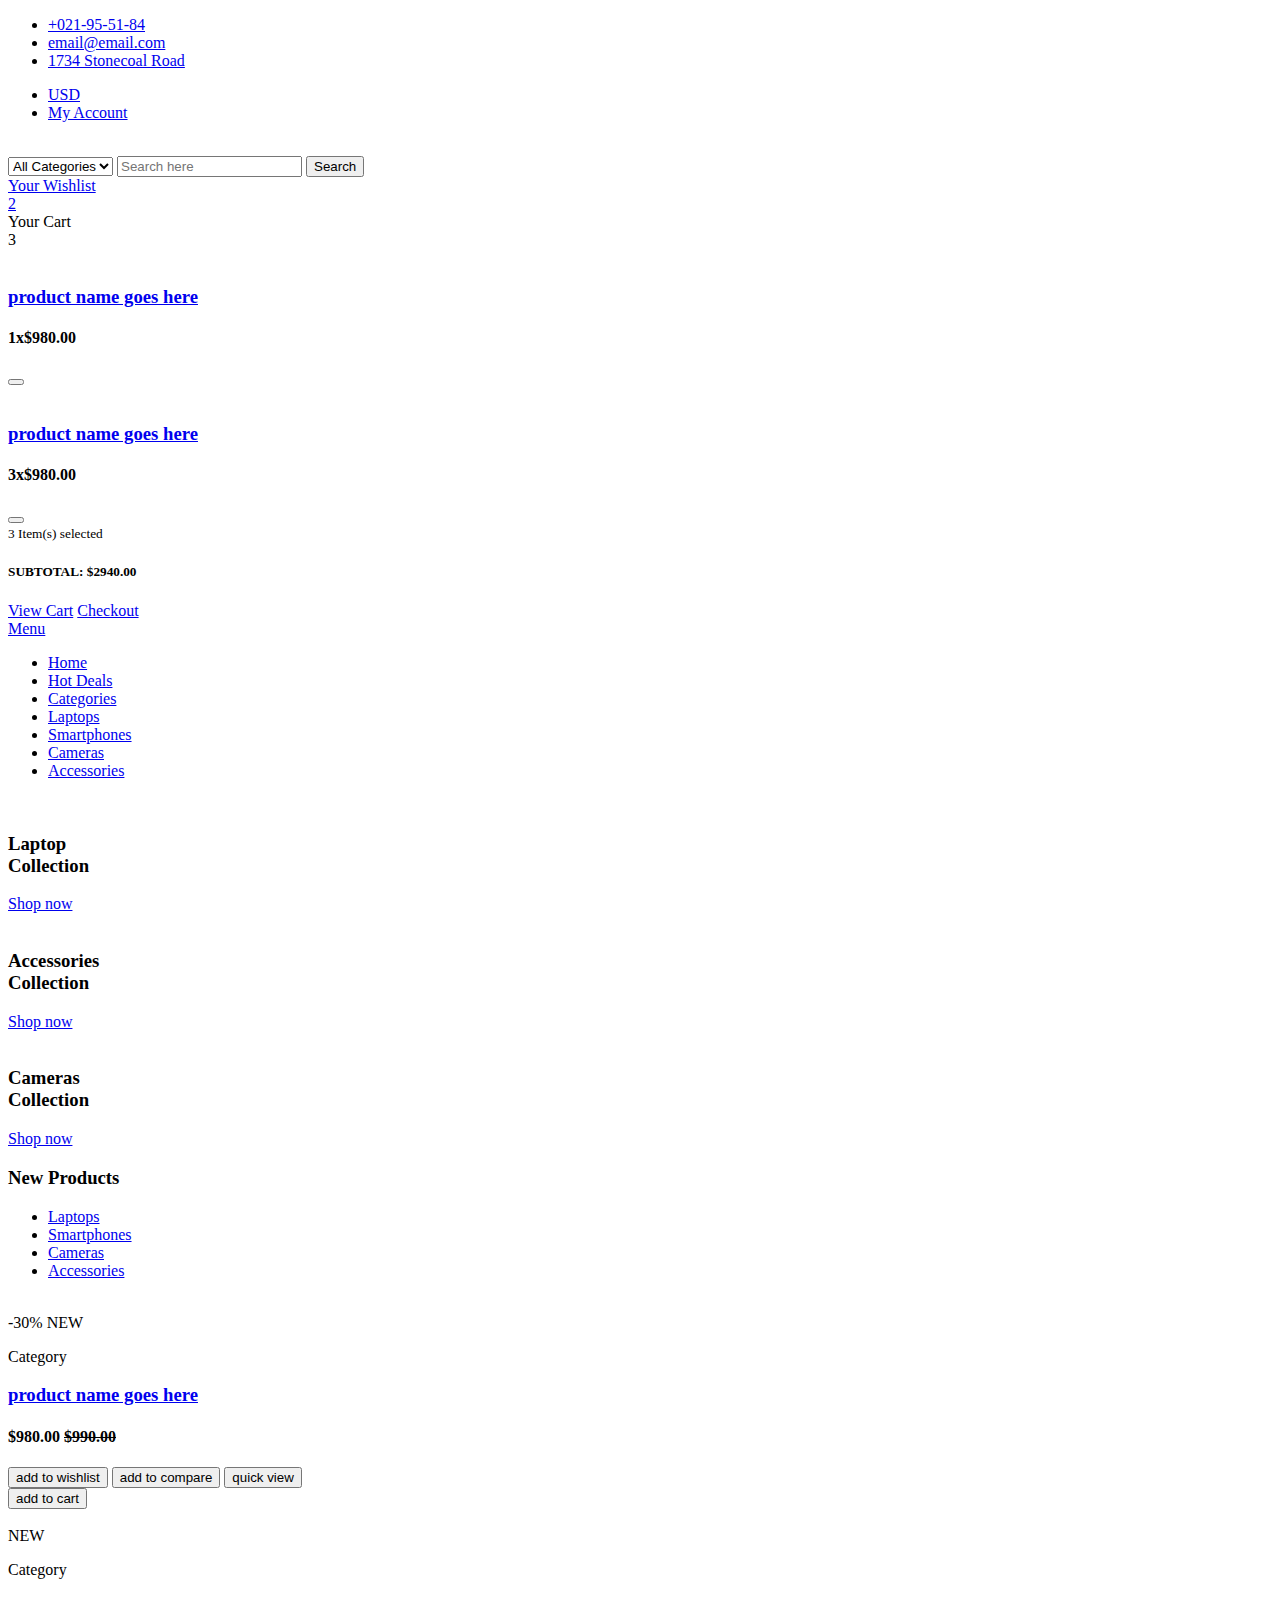
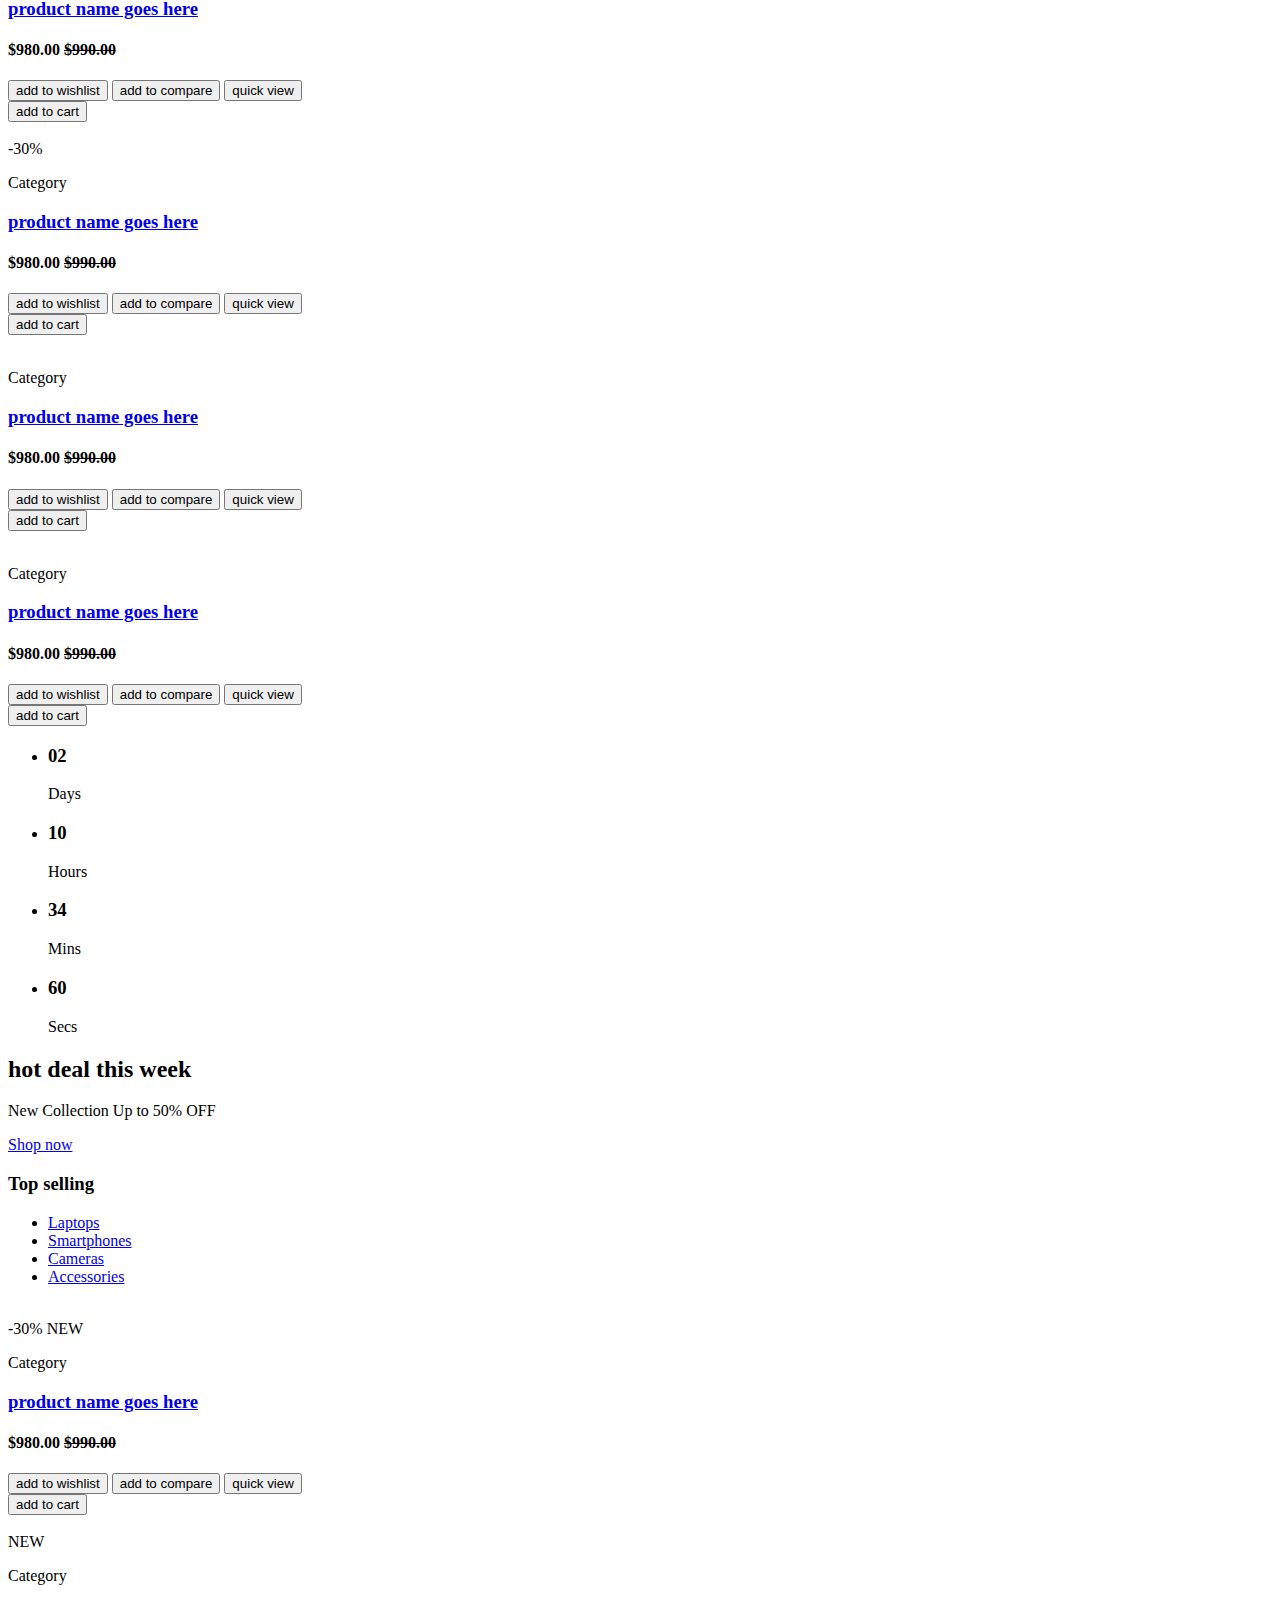
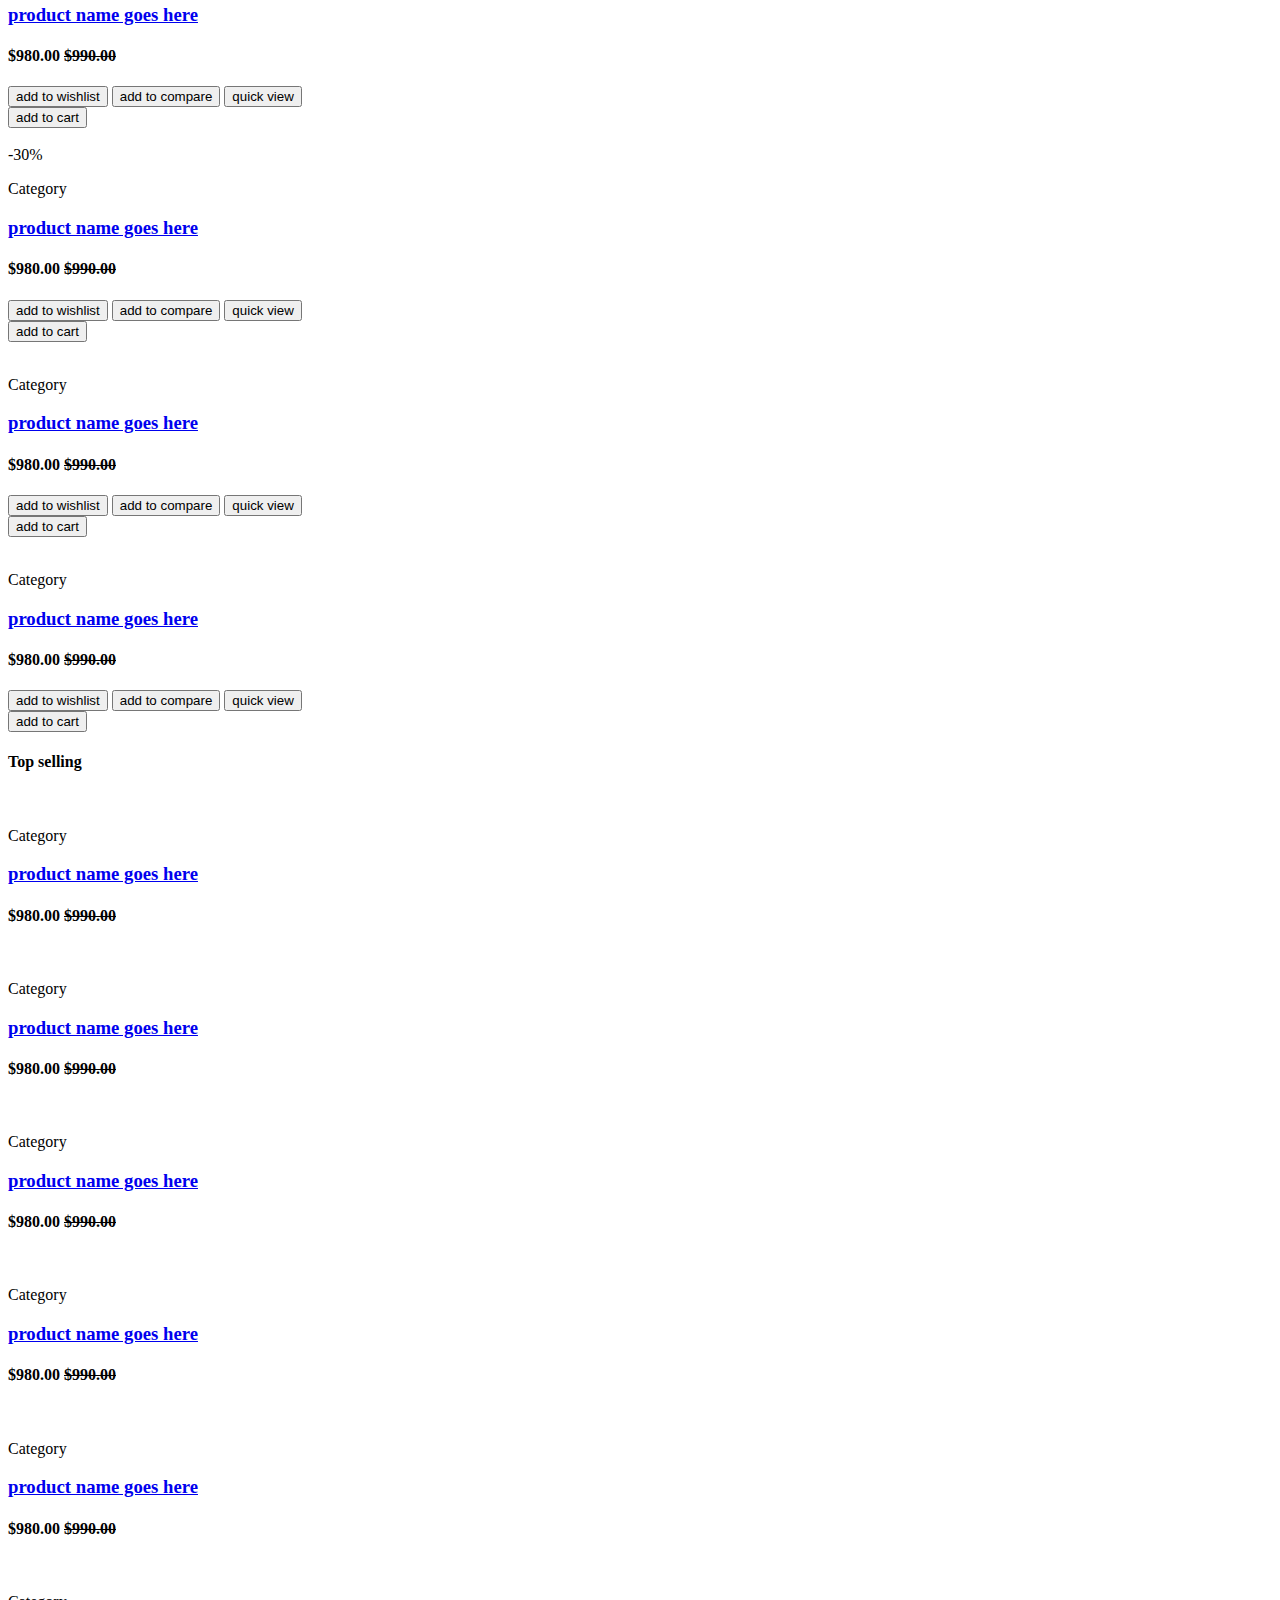
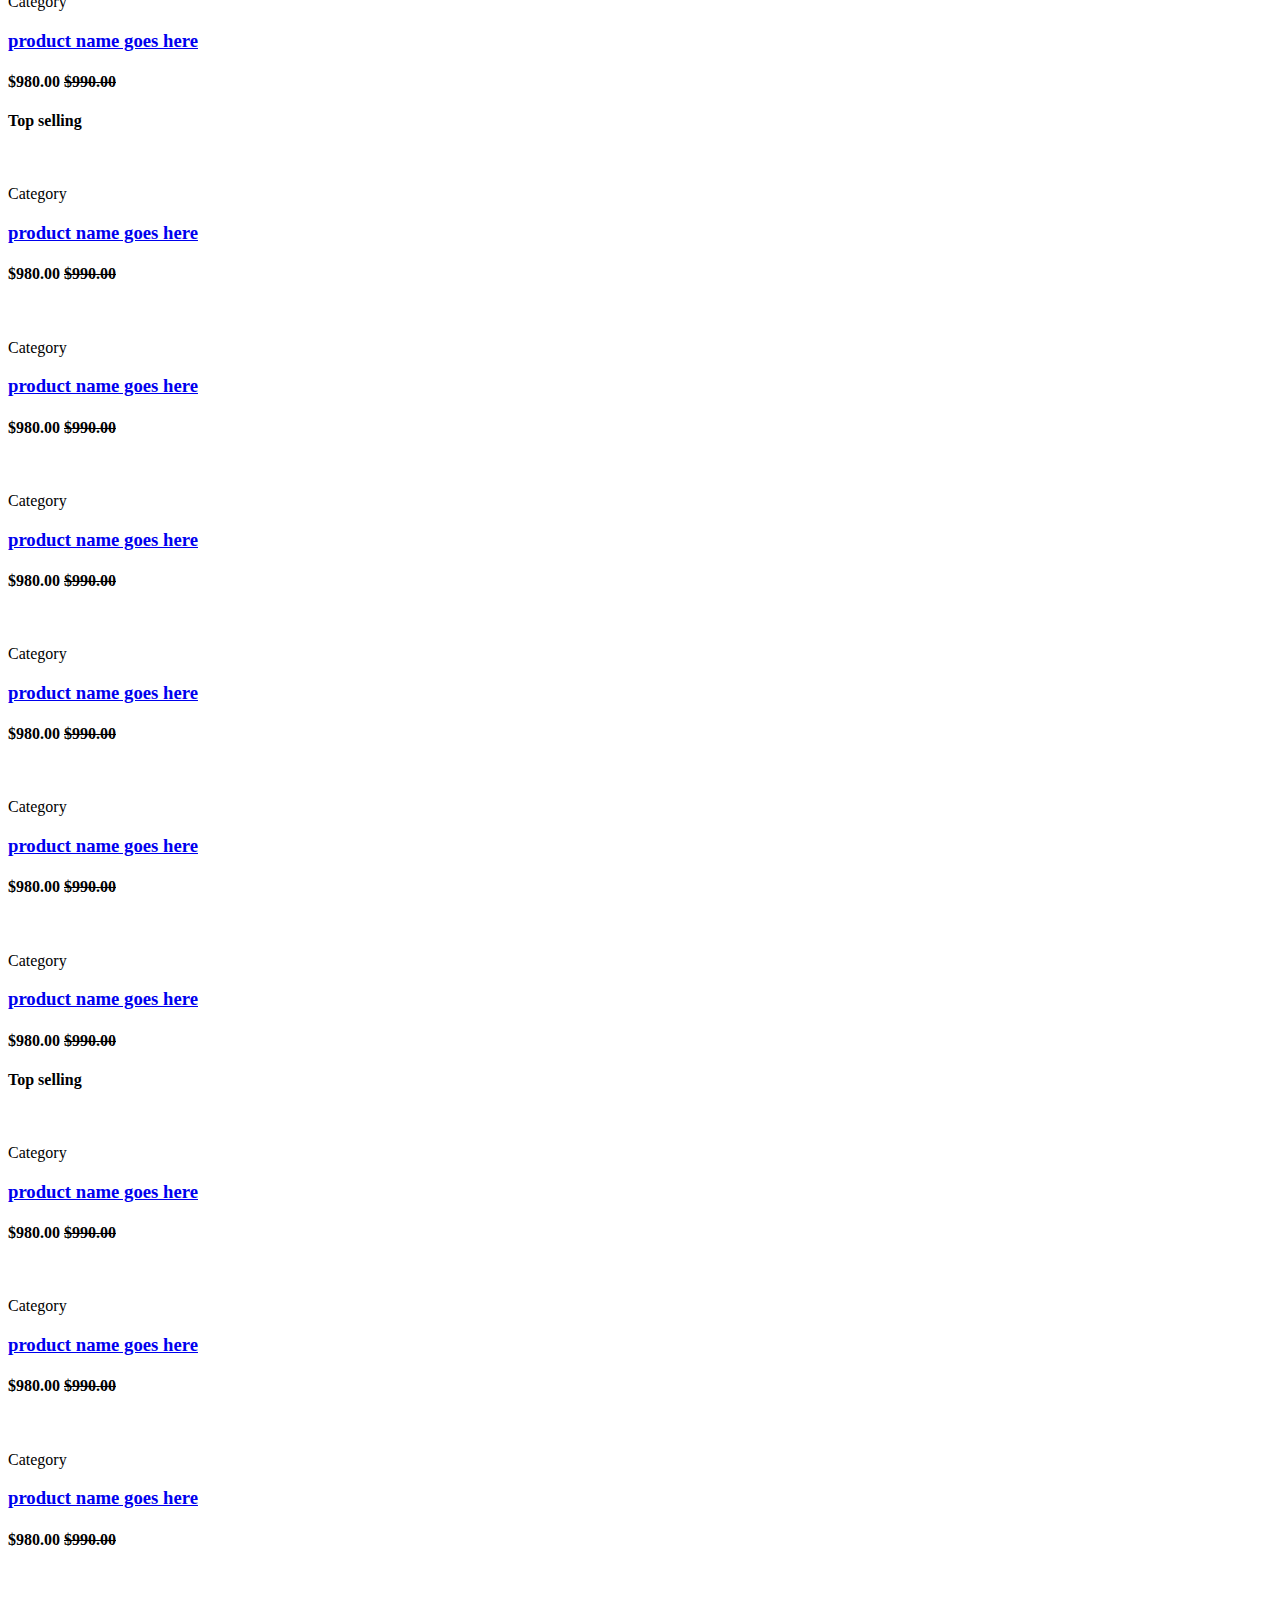
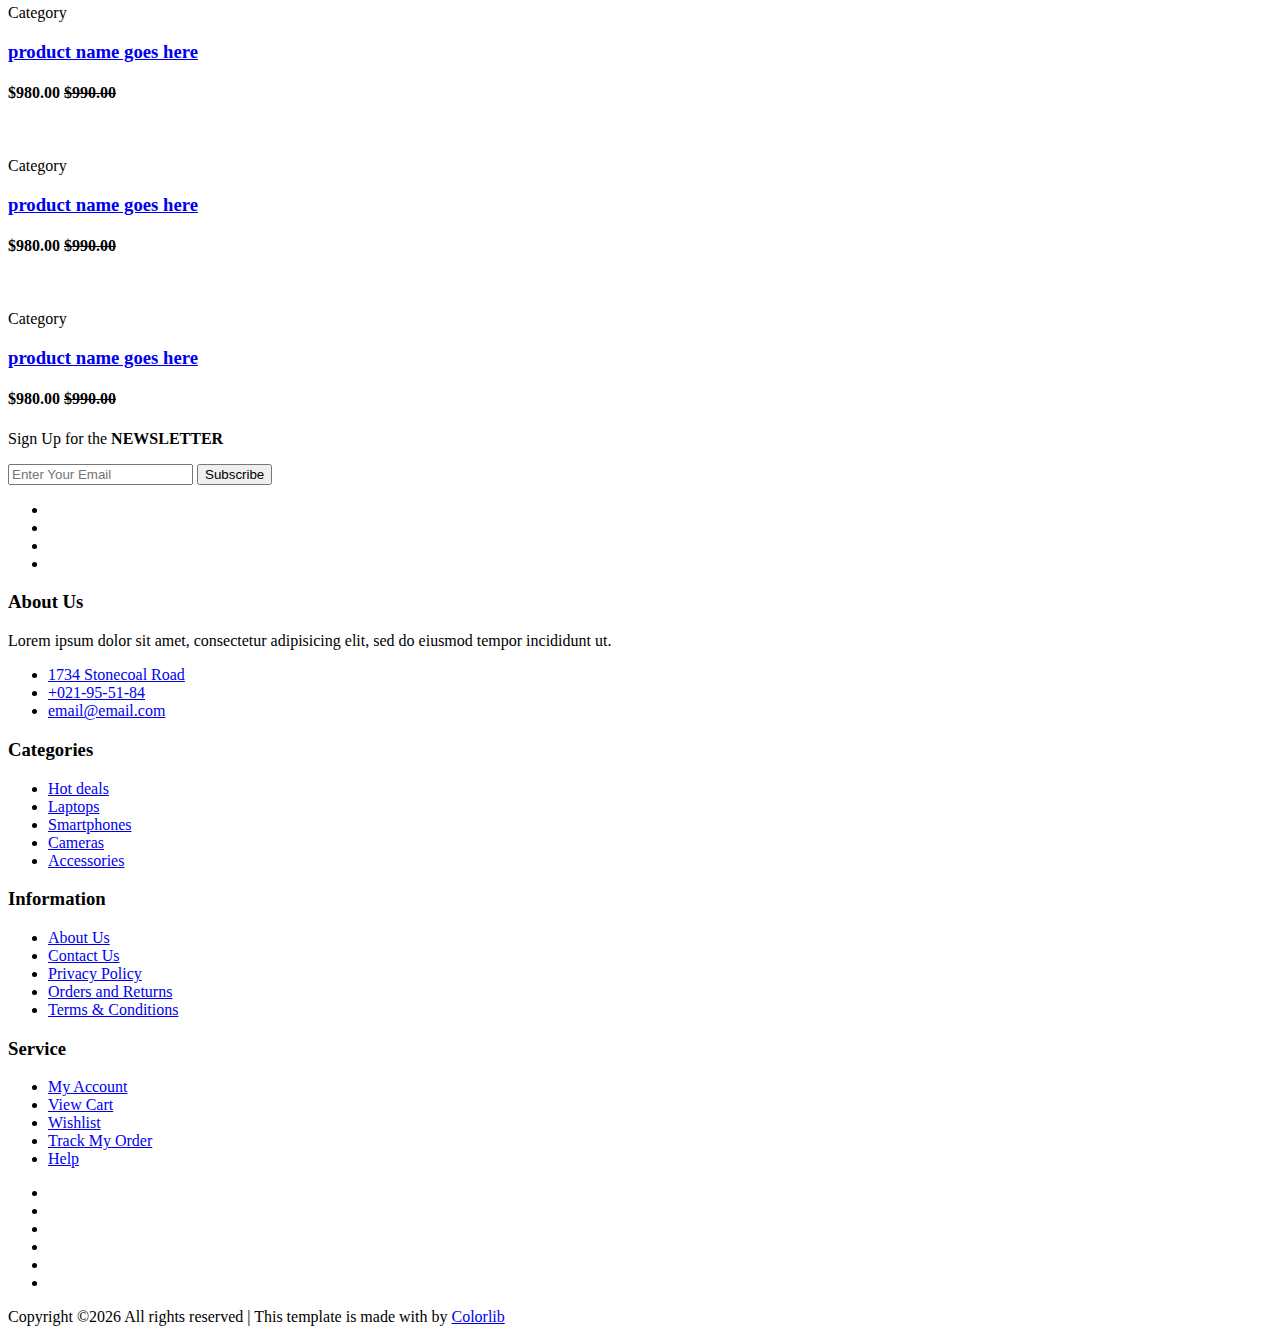
==== src/main/resources/templates/index.html @ 6f7b83d7 "first commit" ====
<!DOCTYPE html>
<html lang="en"  xmlns:th="http://www.thymeleaf.org">
	<head>
		<meta charset="utf-8">
		<meta http-equiv="X-UA-Compatible" content="IE=edge">
		<meta name="viewport" content="width=device-width, initial-scale=1">
		 <!-- The above 3 meta tags *must* come first in the head; any other head content must come *after* these tags -->

		<title>Electro - HTML Ecommerce Template</title>

		<!-- Google font -->
		<link href="https://fonts.googleapis.com/css?family=Montserrat:400,500,700" rel="stylesheet">

		<!-- Bootstrap -->
		<link type="text/css" rel="stylesheet" href="css/bootstrap.min.css"/>

		<!-- Slick -->
		<link type="text/css" rel="stylesheet" href="css/slick.css"/>
		<link type="text/css" rel="stylesheet" href="css/slick-theme.css"/>

		<!-- nouislider -->
		<link type="text/css" rel="stylesheet" href="css/nouislider.min.css"/>

		<!-- Font Awesome Icon -->
		<link rel="stylesheet" href="css/font-awesome.min.css">

		<!-- Custom stlylesheet -->
		<link type="text/css" rel="stylesheet" href="css/style.css"/>

		<!-- HTML5 shim and Respond.js for IE8 support of HTML5 elements and media queries -->
		<!-- WARNING: Respond.js doesn't work if you view the page via file:// -->
		<!--[if lt IE 9]>
		  <script src="https://oss.maxcdn.com/html5shiv/3.7.3/html5shiv.min.js"></script>
		  <script src="https://oss.maxcdn.com/respond/1.4.2/respond.min.js"></script>
		<![endif]-->

    </head>
	<body>
		<!-- HEADER -->
		<header>
			<!-- TOP HEADER -->
			<div id="top-header">
				<div class="container">
					<ul class="header-links pull-left">
						<li><a href="#"><i class="fa fa-phone"></i> +021-95-51-84</a></li>
						<li><a href="#"><i class="fa fa-envelope-o"></i> email@email.com</a></li>
						<li><a href="#"><i class="fa fa-map-marker"></i> 1734 Stonecoal Road</a></li>
					</ul>
					<ul class="header-links pull-right">
						<li><a href="#"><i class="fa fa-dollar"></i> USD</a></li>
						<li><a href="#"><i class="fa fa-user-o"></i> My Account</a></li>
					</ul>
				</div>
			</div>
			<!-- /TOP HEADER -->

			<!-- MAIN HEADER -->
			<div id="header">
				<!-- container -->
				<div class="container">
					<!-- row -->
					<div class="row">
						<!-- LOGO -->
						<div class="col-md-3">
							<div class="header-logo">
								<a href="#" class="logo">
									<img src="./img/logo.png" alt="">
								</a>
							</div>
						</div>
						<!-- /LOGO -->

						<!-- SEARCH BAR -->
						<div class="col-md-6">
							<div class="header-search">
								<form>
									<select class="input-select">
										<option value="0">All Categories</option>
										<option value="1">Category 01</option>
										<option value="1">Category 02</option>
									</select>
									<input class="input" placeholder="Search here">
									<button class="search-btn">Search</button>
								</form>
							</div>
						</div>
						<!-- /SEARCH BAR -->

						<!-- ACCOUNT -->
						<div class="col-md-3 clearfix">
							<div class="header-ctn">
								<!-- Wishlist -->
								<div>
									<a href="#">
										<i class="fa fa-heart-o"></i>
										<span>Your Wishlist</span>
										<div class="qty">2</div>
									</a>
								</div>
								<!-- /Wishlist -->

								<!-- Cart -->
								<div class="dropdown">
									<a class="dropdown-toggle" data-toggle="dropdown" aria-expanded="true">
										<i class="fa fa-shopping-cart"></i>
										<span>Your Cart</span>
										<div class="qty">3</div>
									</a>
									<div class="cart-dropdown">
										<div class="cart-list">
											<div class="product-widget">
												<div class="product-img">
													<img src="./img/product01.png" alt="">
												</div>
												<div class="product-body">
													<h3 class="product-name"><a href="#">product name goes here</a></h3>
													<h4 class="product-price"><span class="qty">1x</span>$980.00</h4>
												</div>
												<button class="delete"><i class="fa fa-close"></i></button>
											</div>

											<div class="product-widget">
												<div class="product-img">
													<img src="./img/product02.png" alt="">
												</div>
												<div class="product-body">
													<h3 class="product-name"><a href="#">product name goes here</a></h3>
													<h4 class="product-price"><span class="qty">3x</span>$980.00</h4>
												</div>
												<button class="delete"><i class="fa fa-close"></i></button>
											</div>
										</div>
										<div class="cart-summary">
											<small>3 Item(s) selected</small>
											<h5>SUBTOTAL: $2940.00</h5>
										</div>
										<div class="cart-btns">
											<a href="#">View Cart</a>
											<a href="#">Checkout  <i class="fa fa-arrow-circle-right"></i></a>
										</div>
									</div>
								</div>
								<!-- /Cart -->

								<!-- Menu Toogle -->
								<div class="menu-toggle">
									<a href="#">
										<i class="fa fa-bars"></i>
										<span>Menu</span>
									</a>
								</div>
								<!-- /Menu Toogle -->
							</div>
						</div>
						<!-- /ACCOUNT -->
					</div>
					<!-- row -->
				</div>
				<!-- container -->
			</div>
			<!-- /MAIN HEADER -->
		</header>
		<!-- /HEADER -->

		<!-- NAVIGATION -->
		<nav id="navigation">
			<!-- container -->
			<div class="container">
				<!-- responsive-nav -->
				<div id="responsive-nav">
					<!-- NAV -->
					<ul class="main-nav nav navbar-nav">
						<li class="active"><a href="#">Home</a></li>
						<li><a href="#">Hot Deals</a></li>
						<li><a href="#">Categories</a></li>
						<li><a href="#">Laptops</a></li>
						<li><a href="#">Smartphones</a></li>
						<li><a href="#">Cameras</a></li>
						<li><a href="#">Accessories</a></li>
					</ul>
					<!-- /NAV -->
				</div>
				<!-- /responsive-nav -->
			</div>
			<!-- /container -->
		</nav>
		<!-- /NAVIGATION -->

		<!-- SECTION -->
		<div class="section">
			<!-- container -->
			<div class="container">
				<!-- row -->
				<div class="row">
					<!-- shop -->
					<div class="col-md-4 col-xs-6">
						<div class="shop">
							<div class="shop-img">
								<img src="./img/shop01.png" alt="">
							</div>
							<div class="shop-body">
								<h3>Laptop<br>Collection</h3>
								<a href="#" class="cta-btn">Shop now <i class="fa fa-arrow-circle-right"></i></a>
							</div>
						</div>
					</div>
					<!-- /shop -->

					<!-- shop -->
					<div class="col-md-4 col-xs-6">
						<div class="shop">
							<div class="shop-img">
								<img src="./img/shop03.png" alt="">
							</div>
							<div class="shop-body">
								<h3>Accessories<br>Collection</h3>
								<a href="#" class="cta-btn">Shop now <i class="fa fa-arrow-circle-right"></i></a>
							</div>
						</div>
					</div>
					<!-- /shop -->

					<!-- shop -->
					<div class="col-md-4 col-xs-6">
						<div class="shop">
							<div class="shop-img">
								<img src="./img/shop02.png" alt="">
							</div>
							<div class="shop-body">
								<h3>Cameras<br>Collection</h3>
								<a href="#" class="cta-btn">Shop now <i class="fa fa-arrow-circle-right"></i></a>
							</div>
						</div>
					</div>
					<!-- /shop -->
				</div>
				<!-- /row -->
			</div>
			<!-- /container -->
		</div>
		<!-- /SECTION -->

		<!-- SECTION -->
		<div class="section">
			<!-- container -->
			<div class="container">
				<!-- row -->
				<div class="row">

					<!-- section title -->
					<div class="col-md-12">
						<div class="section-title">
							<h3 class="title">New Products</h3>
							<div class="section-nav">
								<ul class="section-tab-nav tab-nav">
									<li class="active"><a data-toggle="tab" href="#tab1">Laptops</a></li>
									<li><a data-toggle="tab" href="#tab1">Smartphones</a></li>
									<li><a data-toggle="tab" href="#tab1">Cameras</a></li>
									<li><a data-toggle="tab" href="#tab1">Accessories</a></li>
								</ul>
							</div>
						</div>
					</div>
					<!-- /section title -->

					<!-- Products tab & slick -->
					<div class="col-md-12">
						<div class="row">
							<div class="products-tabs">
								<!-- tab -->
								<div id="tab1" class="tab-pane active">
									<div class="products-slick" data-nav="#slick-nav-1">
										<!-- product -->
										<div class="product">
											<div class="product-img">
												<img src="./img/product01.png" alt="">
												<div class="product-label">
													<span class="sale">-30%</span>
													<span class="new">NEW</span>
												</div>
											</div>
											<div class="product-body">
												<p class="product-category">Category</p>
												<h3 class="product-name"><a href="#">product name goes here</a></h3>
												<h4 class="product-price">$980.00 <del class="product-old-price">$990.00</del></h4>
												<div class="product-rating">
													<i class="fa fa-star"></i>
													<i class="fa fa-star"></i>
													<i class="fa fa-star"></i>
													<i class="fa fa-star"></i>
													<i class="fa fa-star"></i>
												</div>
												<div class="product-btns">
													<button class="add-to-wishlist"><i class="fa fa-heart-o"></i><span class="tooltipp">add to wishlist</span></button>
													<button class="add-to-compare"><i class="fa fa-exchange"></i><span class="tooltipp">add to compare</span></button>
													<button class="quick-view"><i class="fa fa-eye"></i><span class="tooltipp">quick view</span></button>
												</div>
											</div>
											<div class="add-to-cart">
												<button class="add-to-cart-btn"><i class="fa fa-shopping-cart"></i> add to cart</button>
											</div>
										</div>
										<!-- /product -->

										<!-- product -->
										<div class="product">
											<div class="product-img">
												<img src="./img/product02.png" alt="">
												<div class="product-label">
													<span class="new">NEW</span>
												</div>
											</div>
											<div class="product-body">
												<p class="product-category">Category</p>
												<h3 class="product-name"><a href="#">product name goes here</a></h3>
												<h4 class="product-price">$980.00 <del class="product-old-price">$990.00</del></h4>
												<div class="product-rating">
													<i class="fa fa-star"></i>
													<i class="fa fa-star"></i>
													<i class="fa fa-star"></i>
													<i class="fa fa-star"></i>
													<i class="fa fa-star-o"></i>
												</div>
												<div class="product-btns">
													<button class="add-to-wishlist"><i class="fa fa-heart-o"></i><span class="tooltipp">add to wishlist</span></button>
													<button class="add-to-compare"><i class="fa fa-exchange"></i><span class="tooltipp">add to compare</span></button>
													<button class="quick-view"><i class="fa fa-eye"></i><span class="tooltipp">quick view</span></button>
												</div>
											</div>
											<div class="add-to-cart">
												<button class="add-to-cart-btn"><i class="fa fa-shopping-cart"></i> add to cart</button>
											</div>
										</div>
										<!-- /product -->

										<!-- product -->
										<div class="product">
											<div class="product-img">
												<img src="./img/product03.png" alt="">
												<div class="product-label">
													<span class="sale">-30%</span>
												</div>
											</div>
											<div class="product-body">
												<p class="product-category">Category</p>
												<h3 class="product-name"><a href="#">product name goes here</a></h3>
												<h4 class="product-price">$980.00 <del class="product-old-price">$990.00</del></h4>
												<div class="product-rating">
												</div>
												<div class="product-btns">
													<button class="add-to-wishlist"><i class="fa fa-heart-o"></i><span class="tooltipp">add to wishlist</span></button>
													<button class="add-to-compare"><i class="fa fa-exchange"></i><span class="tooltipp">add to compare</span></button>
													<button class="quick-view"><i class="fa fa-eye"></i><span class="tooltipp">quick view</span></button>
												</div>
											</div>
											<div class="add-to-cart">
												<button class="add-to-cart-btn"><i class="fa fa-shopping-cart"></i> add to cart</button>
											</div>
										</div>
										<!-- /product -->

										<!-- product -->
										<div class="product">
											<div class="product-img">
												<img src="./img/product04.png" alt="">
											</div>
											<div class="product-body">
												<p class="product-category">Category</p>
												<h3 class="product-name"><a href="#">product name goes here</a></h3>
												<h4 class="product-price">$980.00 <del class="product-old-price">$990.00</del></h4>
												<div class="product-rating">
													<i class="fa fa-star"></i>
													<i class="fa fa-star"></i>
													<i class="fa fa-star"></i>
													<i class="fa fa-star"></i>
													<i class="fa fa-star"></i>
												</div>
												<div class="product-btns">
													<button class="add-to-wishlist"><i class="fa fa-heart-o"></i><span class="tooltipp">add to wishlist</span></button>
													<button class="add-to-compare"><i class="fa fa-exchange"></i><span class="tooltipp">add to compare</span></button>
													<button class="quick-view"><i class="fa fa-eye"></i><span class="tooltipp">quick view</span></button>
												</div>
											</div>
											<div class="add-to-cart">
												<button class="add-to-cart-btn"><i class="fa fa-shopping-cart"></i> add to cart</button>
											</div>
										</div>
										<!-- /product -->

										<!-- product -->
										<div class="product">
											<div class="product-img">
												<img src="./img/product05.png" alt="">
											</div>
											<div class="product-body">
												<p class="product-category">Category</p>
												<h3 class="product-name"><a href="#">product name goes here</a></h3>
												<h4 class="product-price">$980.00 <del class="product-old-price">$990.00</del></h4>
												<div class="product-rating">
													<i class="fa fa-star"></i>
													<i class="fa fa-star"></i>
													<i class="fa fa-star"></i>
													<i class="fa fa-star"></i>
													<i class="fa fa-star"></i>
												</div>
												<div class="product-btns">
													<button class="add-to-wishlist"><i class="fa fa-heart-o"></i><span class="tooltipp">add to wishlist</span></button>
													<button class="add-to-compare"><i class="fa fa-exchange"></i><span class="tooltipp">add to compare</span></button>
													<button class="quick-view"><i class="fa fa-eye"></i><span class="tooltipp">quick view</span></button>
												</div>
											</div>
											<div class="add-to-cart">
												<button class="add-to-cart-btn"><i class="fa fa-shopping-cart"></i> add to cart</button>
											</div>
										</div>
										<!-- /product -->
									</div>
									<div id="slick-nav-1" class="products-slick-nav"></div>
								</div>
								<!-- /tab -->
							</div>
						</div>
					</div>
					<!-- Products tab & slick -->
				</div>
				<!-- /row -->
			</div>
			<!-- /container -->
		</div>
		<!-- /SECTION -->

		<!-- HOT DEAL SECTION -->
		<div id="hot-deal" class="section">
			<!-- container -->
			<div class="container">
				<!-- row -->
				<div class="row">
					<div class="col-md-12">
						<div class="hot-deal">
							<ul class="hot-deal-countdown">
								<li>
									<div>
										<h3>02</h3>
										<span>Days</span>
									</div>
								</li>
								<li>
									<div>
										<h3>10</h3>
										<span>Hours</span>
									</div>
								</li>
								<li>
									<div>
										<h3>34</h3>
										<span>Mins</span>
									</div>
								</li>
								<li>
									<div>
										<h3>60</h3>
										<span>Secs</span>
									</div>
								</li>
							</ul>
							<h2 class="text-uppercase">hot deal this week</h2>
							<p>New Collection Up to 50% OFF</p>
							<a class="primary-btn cta-btn" href="#">Shop now</a>
						</div>
					</div>
				</div>
				<!-- /row -->
			</div>
			<!-- /container -->
		</div>
		<!-- /HOT DEAL SECTION -->

		<!-- SECTION -->
		<div class="section">
			<!-- container -->
			<div class="container">
				<!-- row -->
				<div class="row">

					<!-- section title -->
					<div class="col-md-12">
						<div class="section-title">
							<h3 class="title">Top selling</h3>
							<div class="section-nav">
								<ul class="section-tab-nav tab-nav">
									<li class="active"><a data-toggle="tab" href="#tab2">Laptops</a></li>
									<li><a data-toggle="tab" href="#tab2">Smartphones</a></li>
									<li><a data-toggle="tab" href="#tab2">Cameras</a></li>
									<li><a data-toggle="tab" href="#tab2">Accessories</a></li>
								</ul>
							</div>
						</div>
					</div>
					<!-- /section title -->

					<!-- Products tab & slick -->
					<div class="col-md-12">
						<div class="row">
							<div class="products-tabs">
								<!-- tab -->
								<div id="tab2" class="tab-pane fade in active">
									<div class="products-slick" data-nav="#slick-nav-2">
										<!-- product -->
										<div class="product">
											<div class="product-img">
												<img src="./img/product06.png" alt="">
												<div class="product-label">
													<span class="sale">-30%</span>
													<span class="new">NEW</span>
												</div>
											</div>
											<div class="product-body">
												<p class="product-category">Category</p>
												<h3 class="product-name"><a href="#">product name goes here</a></h3>
												<h4 class="product-price">$980.00 <del class="product-old-price">$990.00</del></h4>
												<div class="product-rating">
													<i class="fa fa-star"></i>
													<i class="fa fa-star"></i>
													<i class="fa fa-star"></i>
													<i class="fa fa-star"></i>
													<i class="fa fa-star"></i>
												</div>
												<div class="product-btns">
													<button class="add-to-wishlist"><i class="fa fa-heart-o"></i><span class="tooltipp">add to wishlist</span></button>
													<button class="add-to-compare"><i class="fa fa-exchange"></i><span class="tooltipp">add to compare</span></button>
													<button class="quick-view"><i class="fa fa-eye"></i><span class="tooltipp">quick view</span></button>
												</div>
											</div>
											<div class="add-to-cart">
												<button class="add-to-cart-btn"><i class="fa fa-shopping-cart"></i> add to cart</button>
											</div>
										</div>
										<!-- /product -->

										<!-- product -->
										<div class="product">
											<div class="product-img">
												<img src="./img/product07.png" alt="">
												<div class="product-label">
													<span class="new">NEW</span>
												</div>
											</div>
											<div class="product-body">
												<p class="product-category">Category</p>
												<h3 class="product-name"><a href="#">product name goes here</a></h3>
												<h4 class="product-price">$980.00 <del class="product-old-price">$990.00</del></h4>
												<div class="product-rating">
													<i class="fa fa-star"></i>
													<i class="fa fa-star"></i>
													<i class="fa fa-star"></i>
													<i class="fa fa-star"></i>
													<i class="fa fa-star-o"></i>
												</div>
												<div class="product-btns">
													<button class="add-to-wishlist"><i class="fa fa-heart-o"></i><span class="tooltipp">add to wishlist</span></button>
													<button class="add-to-compare"><i class="fa fa-exchange"></i><span class="tooltipp">add to compare</span></button>
													<button class="quick-view"><i class="fa fa-eye"></i><span class="tooltipp">quick view</span></button>
												</div>
											</div>
											<div class="add-to-cart">
												<button class="add-to-cart-btn"><i class="fa fa-shopping-cart"></i> add to cart</button>
											</div>
										</div>
										<!-- /product -->

										<!-- product -->
										<div class="product">
											<div class="product-img">
												<img src="./img/product08.png" alt="">
												<div class="product-label">
													<span class="sale">-30%</span>
												</div>
											</div>
											<div class="product-body">
												<p class="product-category">Category</p>
												<h3 class="product-name"><a href="#">product name goes here</a></h3>
												<h4 class="product-price">$980.00 <del class="product-old-price">$990.00</del></h4>
												<div class="product-rating">
												</div>
												<div class="product-btns">
													<button class="add-to-wishlist"><i class="fa fa-heart-o"></i><span class="tooltipp">add to wishlist</span></button>
													<button class="add-to-compare"><i class="fa fa-exchange"></i><span class="tooltipp">add to compare</span></button>
													<button class="quick-view"><i class="fa fa-eye"></i><span class="tooltipp">quick view</span></button>
												</div>
											</div>
											<div class="add-to-cart">
												<button class="add-to-cart-btn"><i class="fa fa-shopping-cart"></i> add to cart</button>
											</div>
										</div>
										<!-- /product -->

										<!-- product -->
										<div class="product">
											<div class="product-img">
												<img src="./img/product09.png" alt="">
											</div>
											<div class="product-body">
												<p class="product-category">Category</p>
												<h3 class="product-name"><a href="#">product name goes here</a></h3>
												<h4 class="product-price">$980.00 <del class="product-old-price">$990.00</del></h4>
												<div class="product-rating">
													<i class="fa fa-star"></i>
													<i class="fa fa-star"></i>
													<i class="fa fa-star"></i>
													<i class="fa fa-star"></i>
													<i class="fa fa-star"></i>
												</div>
												<div class="product-btns">
													<button class="add-to-wishlist"><i class="fa fa-heart-o"></i><span class="tooltipp">add to wishlist</span></button>
													<button class="add-to-compare"><i class="fa fa-exchange"></i><span class="tooltipp">add to compare</span></button>
													<button class="quick-view"><i class="fa fa-eye"></i><span class="tooltipp">quick view</span></button>
												</div>
											</div>
											<div class="add-to-cart">
												<button class="add-to-cart-btn"><i class="fa fa-shopping-cart"></i> add to cart</button>
											</div>
										</div>
										<!-- /product -->

										<!-- product -->
										<div class="product">
											<div class="product-img">
												<img src="./img/product01.png" alt="">
											</div>
											<div class="product-body">
												<p class="product-category">Category</p>
												<h3 class="product-name"><a href="#">product name goes here</a></h3>
												<h4 class="product-price">$980.00 <del class="product-old-price">$990.00</del></h4>
												<div class="product-rating">
													<i class="fa fa-star"></i>
													<i class="fa fa-star"></i>
													<i class="fa fa-star"></i>
													<i class="fa fa-star"></i>
													<i class="fa fa-star"></i>
												</div>
												<div class="product-btns">
													<button class="add-to-wishlist"><i class="fa fa-heart-o"></i><span class="tooltipp">add to wishlist</span></button>
													<button class="add-to-compare"><i class="fa fa-exchange"></i><span class="tooltipp">add to compare</span></button>
													<button class="quick-view"><i class="fa fa-eye"></i><span class="tooltipp">quick view</span></button>
												</div>
											</div>
											<div class="add-to-cart">
												<button class="add-to-cart-btn"><i class="fa fa-shopping-cart"></i> add to cart</button>
											</div>
										</div>
										<!-- /product -->
									</div>
									<div id="slick-nav-2" class="products-slick-nav"></div>
								</div>
								<!-- /tab -->
							</div>
						</div>
					</div>
					<!-- /Products tab & slick -->
				</div>
				<!-- /row -->
			</div>
			<!-- /container -->
		</div>
		<!-- /SECTION -->

		<!-- SECTION -->
		<div class="section">
			<!-- container -->
			<div class="container">
				<!-- row -->
				<div class="row">
					<div class="col-md-4 col-xs-6">
						<div class="section-title">
							<h4 class="title">Top selling</h4>
							<div class="section-nav">
								<div id="slick-nav-3" class="products-slick-nav"></div>
							</div>
						</div>

						<div class="products-widget-slick" data-nav="#slick-nav-3">
							<div>
								<!-- product widget -->
								<div class="product-widget">
									<div class="product-img">
										<img src="./img/product07.png" alt="">
									</div>
									<div class="product-body">
										<p class="product-category">Category</p>
										<h3 class="product-name"><a href="#">product name goes here</a></h3>
										<h4 class="product-price">$980.00 <del class="product-old-price">$990.00</del></h4>
									</div>
								</div>
								<!-- /product widget -->

								<!-- product widget -->
								<div class="product-widget">
									<div class="product-img">
										<img src="./img/product08.png" alt="">
									</div>
									<div class="product-body">
										<p class="product-category">Category</p>
										<h3 class="product-name"><a href="#">product name goes here</a></h3>
										<h4 class="product-price">$980.00 <del class="product-old-price">$990.00</del></h4>
									</div>
								</div>
								<!-- /product widget -->

								<!-- product widget -->
								<div class="product-widget">
									<div class="product-img">
										<img src="./img/product09.png" alt="">
									</div>
									<div class="product-body">
										<p class="product-category">Category</p>
										<h3 class="product-name"><a href="#">product name goes here</a></h3>
										<h4 class="product-price">$980.00 <del class="product-old-price">$990.00</del></h4>
									</div>
								</div>
								<!-- product widget -->
							</div>

							<div>
								<!-- product widget -->
								<div class="product-widget">
									<div class="product-img">
										<img src="./img/product01.png" alt="">
									</div>
									<div class="product-body">
										<p class="product-category">Category</p>
										<h3 class="product-name"><a href="#">product name goes here</a></h3>
										<h4 class="product-price">$980.00 <del class="product-old-price">$990.00</del></h4>
									</div>
								</div>
								<!-- /product widget -->

								<!-- product widget -->
								<div class="product-widget">
									<div class="product-img">
										<img src="./img/product02.png" alt="">
									</div>
									<div class="product-body">
										<p class="product-category">Category</p>
										<h3 class="product-name"><a href="#">product name goes here</a></h3>
										<h4 class="product-price">$980.00 <del class="product-old-price">$990.00</del></h4>
									</div>
								</div>
								<!-- /product widget -->

								<!-- product widget -->
								<div class="product-widget">
									<div class="product-img">
										<img src="./img/product03.png" alt="">
									</div>
									<div class="product-body">
										<p class="product-category">Category</p>
										<h3 class="product-name"><a href="#">product name goes here</a></h3>
										<h4 class="product-price">$980.00 <del class="product-old-price">$990.00</del></h4>
									</div>
								</div>
								<!-- product widget -->
							</div>
						</div>
					</div>

					<div class="col-md-4 col-xs-6">
						<div class="section-title">
							<h4 class="title">Top selling</h4>
							<div class="section-nav">
								<div id="slick-nav-4" class="products-slick-nav"></div>
							</div>
						</div>

						<div class="products-widget-slick" data-nav="#slick-nav-4">
							<div>
								<!-- product widget -->
								<div class="product-widget">
									<div class="product-img">
										<img src="./img/product04.png" alt="">
									</div>
									<div class="product-body">
										<p class="product-category">Category</p>
										<h3 class="product-name"><a href="#">product name goes here</a></h3>
										<h4 class="product-price">$980.00 <del class="product-old-price">$990.00</del></h4>
									</div>
								</div>
								<!-- /product widget -->

								<!-- product widget -->
								<div class="product-widget">
									<div class="product-img">
										<img src="./img/product05.png" alt="">
									</div>
									<div class="product-body">
										<p class="product-category">Category</p>
										<h3 class="product-name"><a href="#">product name goes here</a></h3>
										<h4 class="product-price">$980.00 <del class="product-old-price">$990.00</del></h4>
									</div>
								</div>
								<!-- /product widget -->

								<!-- product widget -->
								<div class="product-widget">
									<div class="product-img">
										<img src="./img/product06.png" alt="">
									</div>
									<div class="product-body">
										<p class="product-category">Category</p>
										<h3 class="product-name"><a href="#">product name goes here</a></h3>
										<h4 class="product-price">$980.00 <del class="product-old-price">$990.00</del></h4>
									</div>
								</div>
								<!-- product widget -->
							</div>

							<div>
								<!-- product widget -->
								<div class="product-widget">
									<div class="product-img">
										<img src="./img/product07.png" alt="">
									</div>
									<div class="product-body">
										<p class="product-category">Category</p>
										<h3 class="product-name"><a href="#">product name goes here</a></h3>
										<h4 class="product-price">$980.00 <del class="product-old-price">$990.00</del></h4>
									</div>
								</div>
								<!-- /product widget -->

								<!-- product widget -->
								<div class="product-widget">
									<div class="product-img">
										<img src="./img/product08.png" alt="">
									</div>
									<div class="product-body">
										<p class="product-category">Category</p>
										<h3 class="product-name"><a href="#">product name goes here</a></h3>
										<h4 class="product-price">$980.00 <del class="product-old-price">$990.00</del></h4>
									</div>
								</div>
								<!-- /product widget -->

								<!-- product widget -->
								<div class="product-widget">
									<div class="product-img">
										<img src="./img/product09.png" alt="">
									</div>
									<div class="product-body">
										<p class="product-category">Category</p>
										<h3 class="product-name"><a href="#">product name goes here</a></h3>
										<h4 class="product-price">$980.00 <del class="product-old-price">$990.00</del></h4>
									</div>
								</div>
								<!-- product widget -->
							</div>
						</div>
					</div>

					<div class="clearfix visible-sm visible-xs"></div>

					<div class="col-md-4 col-xs-6">
						<div class="section-title">
							<h4 class="title">Top selling</h4>
							<div class="section-nav">
								<div id="slick-nav-5" class="products-slick-nav"></div>
							</div>
						</div>

						<div class="products-widget-slick" data-nav="#slick-nav-5">
							<div>
								<!-- product widget -->
								<div class="product-widget">
									<div class="product-img">
										<img src="./img/product01.png" alt="">
									</div>
									<div class="product-body">
										<p class="product-category">Category</p>
										<h3 class="product-name"><a href="#">product name goes here</a></h3>
										<h4 class="product-price">$980.00 <del class="product-old-price">$990.00</del></h4>
									</div>
								</div>
								<!-- /product widget -->

								<!-- product widget -->
								<div class="product-widget">
									<div class="product-img">
										<img src="./img/product02.png" alt="">
									</div>
									<div class="product-body">
										<p class="product-category">Category</p>
										<h3 class="product-name"><a href="#">product name goes here</a></h3>
										<h4 class="product-price">$980.00 <del class="product-old-price">$990.00</del></h4>
									</div>
								</div>
								<!-- /product widget -->

								<!-- product widget -->
								<div class="product-widget">
									<div class="product-img">
										<img src="./img/product03.png" alt="">
									</div>
									<div class="product-body">
										<p class="product-category">Category</p>
										<h3 class="product-name"><a href="#">product name goes here</a></h3>
										<h4 class="product-price">$980.00 <del class="product-old-price">$990.00</del></h4>
									</div>
								</div>
								<!-- product widget -->
							</div>

							<div>
								<!-- product widget -->
								<div class="product-widget">
									<div class="product-img">
										<img src="./img/product04.png" alt="">
									</div>
									<div class="product-body">
										<p class="product-category">Category</p>
										<h3 class="product-name"><a href="#">product name goes here</a></h3>
										<h4 class="product-price">$980.00 <del class="product-old-price">$990.00</del></h4>
									</div>
								</div>
								<!-- /product widget -->

								<!-- product widget -->
								<div class="product-widget">
									<div class="product-img">
										<img src="./img/product05.png" alt="">
									</div>
									<div class="product-body">
										<p class="product-category">Category</p>
										<h3 class="product-name"><a href="#">product name goes here</a></h3>
										<h4 class="product-price">$980.00 <del class="product-old-price">$990.00</del></h4>
									</div>
								</div>
								<!-- /product widget -->

								<!-- product widget -->
								<div class="product-widget">
									<div class="product-img">
										<img src="./img/product06.png" alt="">
									</div>
									<div class="product-body">
										<p class="product-category">Category</p>
										<h3 class="product-name"><a href="#">product name goes here</a></h3>
										<h4 class="product-price">$980.00 <del class="product-old-price">$990.00</del></h4>
									</div>
								</div>
								<!-- product widget -->
							</div>
						</div>
					</div>

				</div>
				<!-- /row -->
			</div>
			<!-- /container -->
		</div>
		<!-- /SECTION -->

		<!-- NEWSLETTER -->
		<div id="newsletter" class="section">
			<!-- container -->
			<div class="container">
				<!-- row -->
				<div class="row">
					<div class="col-md-12">
						<div class="newsletter">
							<p>Sign Up for the <strong>NEWSLETTER</strong></p>
							<form>
								<input class="input" type="email" placeholder="Enter Your Email">
								<button class="newsletter-btn"><i class="fa fa-envelope"></i> Subscribe</button>
							</form>
							<ul class="newsletter-follow">
								<li>
									<a href="#"><i class="fa fa-facebook"></i></a>
								</li>
								<li>
									<a href="#"><i class="fa fa-twitter"></i></a>
								</li>
								<li>
									<a href="#"><i class="fa fa-instagram"></i></a>
								</li>
								<li>
									<a href="#"><i class="fa fa-pinterest"></i></a>
								</li>
							</ul>
						</div>
					</div>
				</div>
				<!-- /row -->
			</div>
			<!-- /container -->
		</div>
		<!-- /NEWSLETTER -->

		<!-- FOOTER -->
		<footer id="footer">
			<!-- top footer -->
			<div class="section">
				<!-- container -->
				<div class="container">
					<!-- row -->
					<div class="row">
						<div class="col-md-3 col-xs-6">
							<div class="footer">
								<h3 class="footer-title">About Us</h3>
								<p>Lorem ipsum dolor sit amet, consectetur adipisicing elit, sed do eiusmod tempor incididunt ut.</p>
								<ul class="footer-links">
									<li><a href="#"><i class="fa fa-map-marker"></i>1734 Stonecoal Road</a></li>
									<li><a href="#"><i class="fa fa-phone"></i>+021-95-51-84</a></li>
									<li><a href="#"><i class="fa fa-envelope-o"></i>email@email.com</a></li>
								</ul>
							</div>
						</div>

						<div class="col-md-3 col-xs-6">
							<div class="footer">
								<h3 class="footer-title">Categories</h3>
								<ul class="footer-links">
									<li><a href="#">Hot deals</a></li>
									<li><a href="#">Laptops</a></li>
									<li><a href="#">Smartphones</a></li>
									<li><a href="#">Cameras</a></li>
									<li><a href="#">Accessories</a></li>
								</ul>
							</div>
						</div>

						<div class="clearfix visible-xs"></div>

						<div class="col-md-3 col-xs-6">
							<div class="footer">
								<h3 class="footer-title">Information</h3>
								<ul class="footer-links">
									<li><a href="#">About Us</a></li>
									<li><a href="#">Contact Us</a></li>
									<li><a href="#">Privacy Policy</a></li>
									<li><a href="#">Orders and Returns</a></li>
									<li><a href="#">Terms & Conditions</a></li>
								</ul>
							</div>
						</div>

						<div class="col-md-3 col-xs-6">
							<div class="footer">
								<h3 class="footer-title">Service</h3>
								<ul class="footer-links">
									<li><a href="#">My Account</a></li>
									<li><a href="#">View Cart</a></li>
									<li><a href="#">Wishlist</a></li>
									<li><a href="#">Track My Order</a></li>
									<li><a href="#">Help</a></li>
								</ul>
							</div>
						</div>
					</div>
					<!-- /row -->
				</div>
				<!-- /container -->
			</div>
			<!-- /top footer -->

			<!-- bottom footer -->
			<div id="bottom-footer" class="section">
				<div class="container">
					<!-- row -->
					<div class="row">
						<div class="col-md-12 text-center">
							<ul class="footer-payments">
								<li><a href="#"><i class="fa fa-cc-visa"></i></a></li>
								<li><a href="#"><i class="fa fa-credit-card"></i></a></li>
								<li><a href="#"><i class="fa fa-cc-paypal"></i></a></li>
								<li><a href="#"><i class="fa fa-cc-mastercard"></i></a></li>
								<li><a href="#"><i class="fa fa-cc-discover"></i></a></li>
								<li><a href="#"><i class="fa fa-cc-amex"></i></a></li>
							</ul>
							<span class="copyright">
								<!-- Link back to Colorlib can't be removed. Template is licensed under CC BY 3.0. -->
								Copyright &copy;<script>document.write(new Date().getFullYear());</script> All rights reserved | This template is made with <i class="fa fa-heart-o" aria-hidden="true"></i> by <a href="https://colorlib.com" target="_blank">Colorlib</a>
							<!-- Link back to Colorlib can't be removed. Template is licensed under CC BY 3.0. -->
							</span>
						</div>
					</div>
						<!-- /row -->
				</div>
				<!-- /container -->
			</div>
			<!-- /bottom footer -->
		</footer>
		<!-- /FOOTER -->

		<!-- jQuery Plugins -->
		<script src="js/jquery.min.js"></script>
		<script src="js/bootstrap.min.js"></script>
		<script src="js/slick.min.js"></script>
		<script src="js/nouislider.min.js"></script>
		<script src="js/jquery.zoom.min.js"></script>
		<script src="js/main.js"></script>

	</body>
</html>
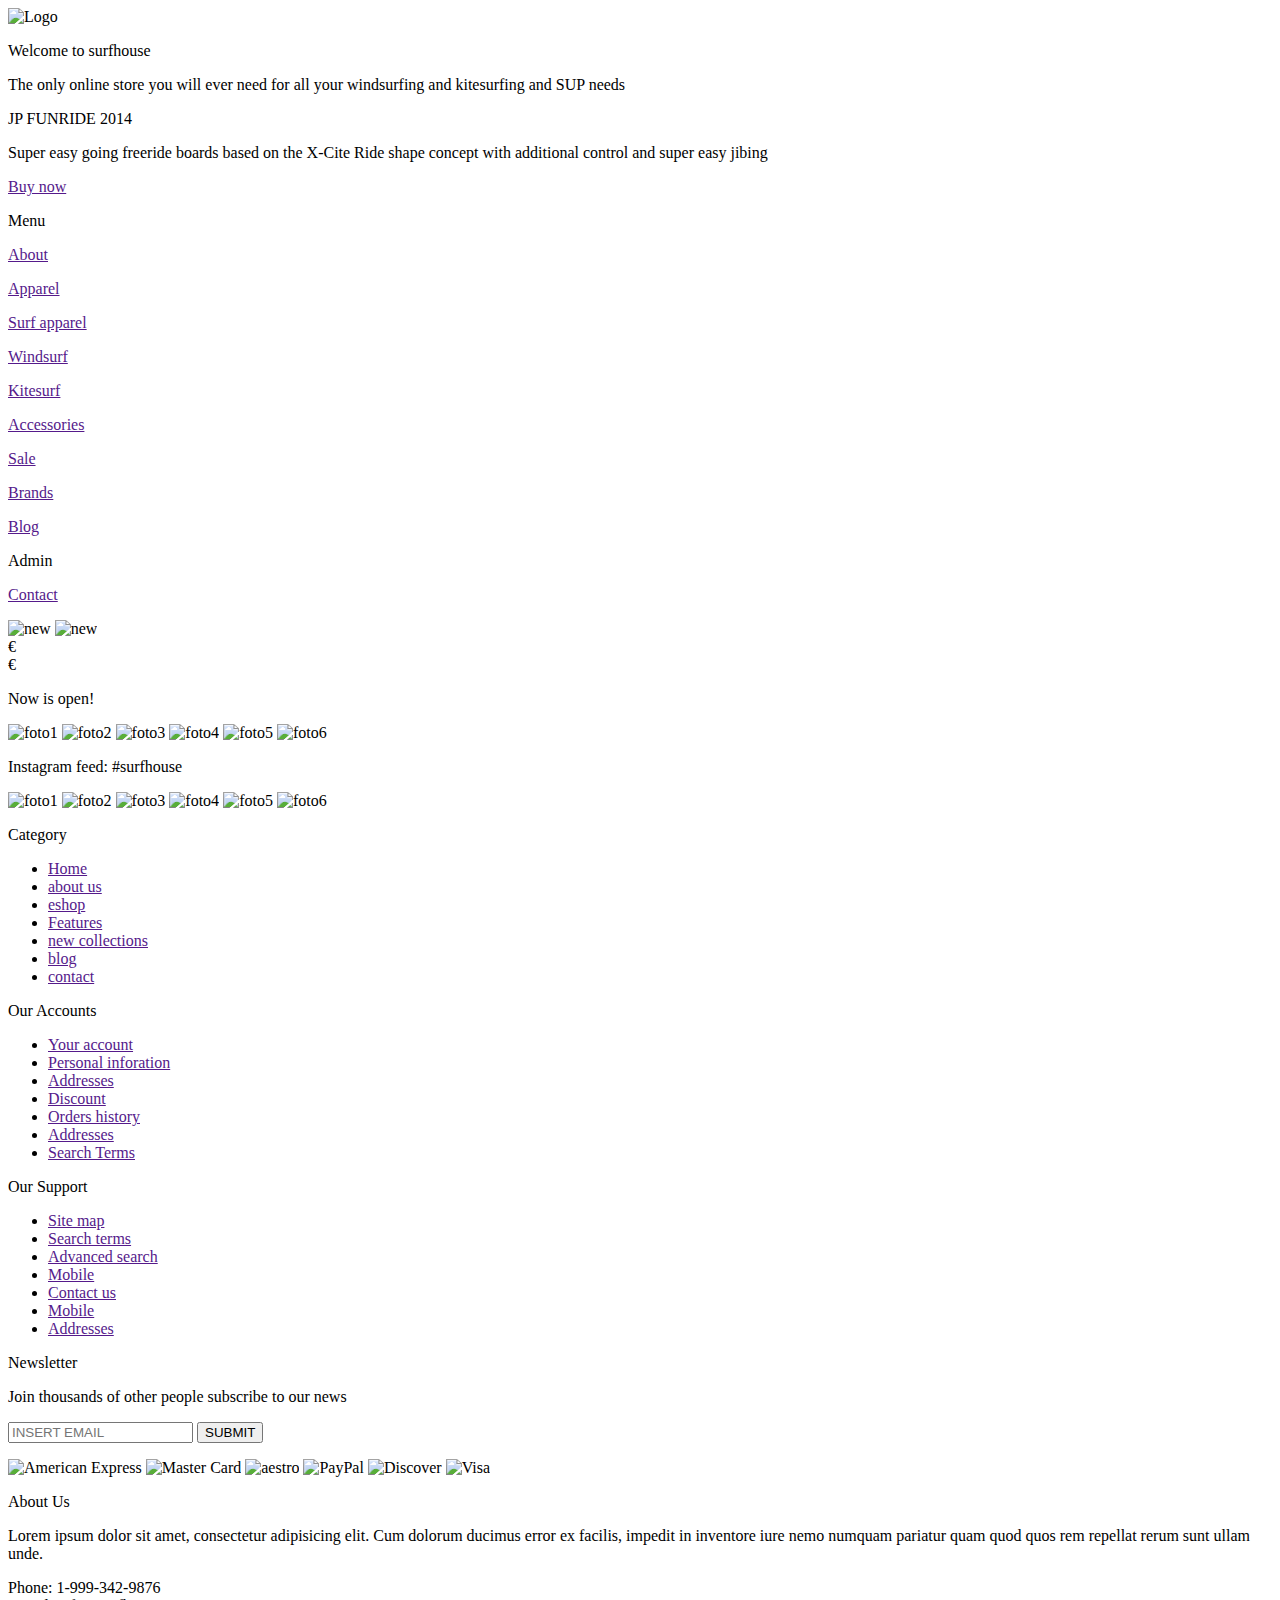
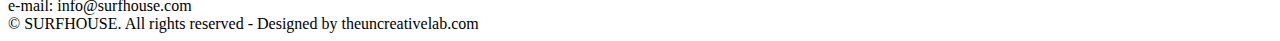
==== commit dbb160a7: "ааааа" ====
--- a/src/main/resources/templates/index.html
+++ b/src/main/resources/templates/index.html
@@ -1,1102 +1,229 @@
 <!DOCTYPE html>
-<html lang="en"  xmlns:th="http://www.thymeleaf.org">
-	<head>
-		<meta charset="utf-8">
-		<meta http-equiv="X-UA-Compatible" content="IE=edge">
-		<meta name="viewport" content="width=device-width, initial-scale=1">
-		 <!-- The above 3 meta tags *must* come first in the head; any other head content must come *after* these tags -->
-
-		<title>Electro - HTML Ecommerce Template</title>
-
-		<!-- Google font -->
-		<link href="https://fonts.googleapis.com/css?family=Montserrat:400,500,700" rel="stylesheet">
-
-		<!-- Bootstrap -->
-		<link type="text/css" rel="stylesheet" href="css/bootstrap.min.css"/>
-
-		<!-- Slick -->
-		<link type="text/css" rel="stylesheet" href="css/slick.css"/>
-		<link type="text/css" rel="stylesheet" href="css/slick-theme.css"/>
-
-		<!-- nouislider -->
-		<link type="text/css" rel="stylesheet" href="css/nouislider.min.css"/>
-
-		<!-- Font Awesome Icon -->
-		<link rel="stylesheet" href="css/font-awesome.min.css">
-
-		<!-- Custom stlylesheet -->
-		<link type="text/css" rel="stylesheet" href="css/style.css"/>
-
-		<!-- HTML5 shim and Respond.js for IE8 support of HTML5 elements and media queries -->
-		<!-- WARNING: Respond.js doesn't work if you view the page via file:// -->
-		<!--[if lt IE 9]>
-		  <script src="https://oss.maxcdn.com/html5shiv/3.7.3/html5shiv.min.js"></script>
-		  <script src="https://oss.maxcdn.com/respond/1.4.2/respond.min.js"></script>
-		<![endif]-->
-
+<html lang="en" xmlns:th="http://www.thymeleaf.org">
+    <head>
+        <meta charset="UTF-8">
+        <title>SurfHouse</title>
+        <link rel="stylesheet" href="styles/style.css">
+        <link rel="stylesheet" href="font-awesome-4.7.0/css/font-awesome.min.css">
     </head>
-	<body>
-		<!-- HEADER -->
-		<header>
-			<!-- TOP HEADER -->
-			<div id="top-header">
-				<div class="container">
-					<ul class="header-links pull-left">
-						<li><a href="#"><i class="fa fa-phone"></i> +021-95-51-84</a></li>
-						<li><a href="#"><i class="fa fa-envelope-o"></i> email@email.com</a></li>
-						<li><a href="#"><i class="fa fa-map-marker"></i> 1734 Stonecoal Road</a></li>
-					</ul>
-					<ul class="header-links pull-right">
-						<li><a href="#"><i class="fa fa-dollar"></i> USD</a></li>
-						<li><a href="#"><i class="fa fa-user-o"></i> My Account</a></li>
-					</ul>
-				</div>
-			</div>
-			<!-- /TOP HEADER -->
-
-			<!-- MAIN HEADER -->
-			<div id="header">
-				<!-- container -->
-				<div class="container">
-					<!-- row -->
-					<div class="row">
-						<!-- LOGO -->
-						<div class="col-md-3">
-							<div class="header-logo">
-								<a href="#" class="logo">
-									<img src="./img/logo.png" alt="">
-								</a>
-							</div>
-						</div>
-						<!-- /LOGO -->
-
-						<!-- SEARCH BAR -->
-						<div class="col-md-6">
-							<div class="header-search">
-								<form>
-									<select class="input-select">
-										<option value="0">All Categories</option>
-										<option value="1">Category 01</option>
-										<option value="1">Category 02</option>
-									</select>
-									<input class="input" placeholder="Search here">
-									<button class="search-btn">Search</button>
-								</form>
-							</div>
-						</div>
-						<!-- /SEARCH BAR -->
-
-						<!-- ACCOUNT -->
-						<div class="col-md-3 clearfix">
-							<div class="header-ctn">
-								<!-- Wishlist -->
-								<div>
-									<a href="#">
-										<i class="fa fa-heart-o"></i>
-										<span>Your Wishlist</span>
-										<div class="qty">2</div>
-									</a>
-								</div>
-								<!-- /Wishlist -->
-
-								<!-- Cart -->
-								<div class="dropdown">
-									<a class="dropdown-toggle" data-toggle="dropdown" aria-expanded="true">
-										<i class="fa fa-shopping-cart"></i>
-										<span>Your Cart</span>
-										<div class="qty">3</div>
-									</a>
-									<div class="cart-dropdown">
-										<div class="cart-list">
-											<div class="product-widget">
-												<div class="product-img">
-													<img src="./img/product01.png" alt="">
-												</div>
-												<div class="product-body">
-													<h3 class="product-name"><a href="#">product name goes here</a></h3>
-													<h4 class="product-price"><span class="qty">1x</span>$980.00</h4>
-												</div>
-												<button class="delete"><i class="fa fa-close"></i></button>
-											</div>
-
-											<div class="product-widget">
-												<div class="product-img">
-													<img src="./img/product02.png" alt="">
-												</div>
-												<div class="product-body">
-													<h3 class="product-name"><a href="#">product name goes here</a></h3>
-													<h4 class="product-price"><span class="qty">3x</span>$980.00</h4>
-												</div>
-												<button class="delete"><i class="fa fa-close"></i></button>
-											</div>
-										</div>
-										<div class="cart-summary">
-											<small>3 Item(s) selected</small>
-											<h5>SUBTOTAL: $2940.00</h5>
-										</div>
-										<div class="cart-btns">
-											<a href="#">View Cart</a>
-											<a href="#">Checkout  <i class="fa fa-arrow-circle-right"></i></a>
-										</div>
-									</div>
-								</div>
-								<!-- /Cart -->
-
-								<!-- Menu Toogle -->
-								<div class="menu-toggle">
-									<a href="#">
-										<i class="fa fa-bars"></i>
-										<span>Menu</span>
-									</a>
-								</div>
-								<!-- /Menu Toogle -->
-							</div>
-						</div>
-						<!-- /ACCOUNT -->
-					</div>
-					<!-- row -->
-				</div>
-				<!-- container -->
-			</div>
-			<!-- /MAIN HEADER -->
-		</header>
-		<!-- /HEADER -->
-
-		<!-- NAVIGATION -->
-		<nav id="navigation">
-			<!-- container -->
-			<div class="container">
-				<!-- responsive-nav -->
-				<div id="responsive-nav">
-					<!-- NAV -->
-					<ul class="main-nav nav navbar-nav">
-						<li class="active"><a href="#">Home</a></li>
-						<li><a href="#">Hot Deals</a></li>
-						<li><a href="#">Categories</a></li>
-						<li><a href="#">Laptops</a></li>
-						<li><a href="#">Smartphones</a></li>
-						<li><a href="#">Cameras</a></li>
-						<li><a href="#">Accessories</a></li>
-					</ul>
-					<!-- /NAV -->
-				</div>
-				<!-- /responsive-nav -->
-			</div>
-			<!-- /container -->
-		</nav>
-		<!-- /NAVIGATION -->
-
-		<!-- SECTION -->
-		<div class="section">
-			<!-- container -->
-			<div class="container">
-				<!-- row -->
-				<div class="row">
-					<!-- shop -->
-					<div class="col-md-4 col-xs-6">
-						<div class="shop">
-							<div class="shop-img">
-								<img src="./img/shop01.png" alt="">
-							</div>
-							<div class="shop-body">
-								<h3>Laptop<br>Collection</h3>
-								<a href="#" class="cta-btn">Shop now <i class="fa fa-arrow-circle-right"></i></a>
-							</div>
-						</div>
-					</div>
-					<!-- /shop -->
-
-					<!-- shop -->
-					<div class="col-md-4 col-xs-6">
-						<div class="shop">
-							<div class="shop-img">
-								<img src="./img/shop03.png" alt="">
-							</div>
-							<div class="shop-body">
-								<h3>Accessories<br>Collection</h3>
-								<a href="#" class="cta-btn">Shop now <i class="fa fa-arrow-circle-right"></i></a>
-							</div>
-						</div>
-					</div>
-					<!-- /shop -->
-
-					<!-- shop -->
-					<div class="col-md-4 col-xs-6">
-						<div class="shop">
-							<div class="shop-img">
-								<img src="./img/shop02.png" alt="">
-							</div>
-							<div class="shop-body">
-								<h3>Cameras<br>Collection</h3>
-								<a href="#" class="cta-btn">Shop now <i class="fa fa-arrow-circle-right"></i></a>
-							</div>
-						</div>
-					</div>
-					<!-- /shop -->
-				</div>
-				<!-- /row -->
-			</div>
-			<!-- /container -->
-		</div>
-		<!-- /SECTION -->
-
-		<!-- SECTION -->
-		<div class="section">
-			<!-- container -->
-			<div class="container">
-				<!-- row -->
-				<div class="row">
-
-					<!-- section title -->
-					<div class="col-md-12">
-						<div class="section-title">
-							<h3 class="title">New Products</h3>
-							<div class="section-nav">
-								<ul class="section-tab-nav tab-nav">
-									<li class="active"><a data-toggle="tab" href="#tab1">Laptops</a></li>
-									<li><a data-toggle="tab" href="#tab1">Smartphones</a></li>
-									<li><a data-toggle="tab" href="#tab1">Cameras</a></li>
-									<li><a data-toggle="tab" href="#tab1">Accessories</a></li>
-								</ul>
-							</div>
-						</div>
-					</div>
-					<!-- /section title -->
-
-					<!-- Products tab & slick -->
-					<div class="col-md-12">
-						<div class="row">
-							<div class="products-tabs">
-								<!-- tab -->
-								<div id="tab1" class="tab-pane active">
-									<div class="products-slick" data-nav="#slick-nav-1">
-										<!-- product -->
-										<div class="product">
-											<div class="product-img">
-												<img src="./img/product01.png" alt="">
-												<div class="product-label">
-													<span class="sale">-30%</span>
-													<span class="new">NEW</span>
-												</div>
-											</div>
-											<div class="product-body">
-												<p class="product-category">Category</p>
-												<h3 class="product-name"><a href="#">product name goes here</a></h3>
-												<h4 class="product-price">$980.00 <del class="product-old-price">$990.00</del></h4>
-												<div class="product-rating">
-													<i class="fa fa-star"></i>
-													<i class="fa fa-star"></i>
-													<i class="fa fa-star"></i>
-													<i class="fa fa-star"></i>
-													<i class="fa fa-star"></i>
-												</div>
-												<div class="product-btns">
-													<button class="add-to-wishlist"><i class="fa fa-heart-o"></i><span class="tooltipp">add to wishlist</span></button>
-													<button class="add-to-compare"><i class="fa fa-exchange"></i><span class="tooltipp">add to compare</span></button>
-													<button class="quick-view"><i class="fa fa-eye"></i><span class="tooltipp">quick view</span></button>
-												</div>
-											</div>
-											<div class="add-to-cart">
-												<button class="add-to-cart-btn"><i class="fa fa-shopping-cart"></i> add to cart</button>
-											</div>
-										</div>
-										<!-- /product -->
-
-										<!-- product -->
-										<div class="product">
-											<div class="product-img">
-												<img src="./img/product02.png" alt="">
-												<div class="product-label">
-													<span class="new">NEW</span>
-												</div>
-											</div>
-											<div class="product-body">
-												<p class="product-category">Category</p>
-												<h3 class="product-name"><a href="#">product name goes here</a></h3>
-												<h4 class="product-price">$980.00 <del class="product-old-price">$990.00</del></h4>
-												<div class="product-rating">
-													<i class="fa fa-star"></i>
-													<i class="fa fa-star"></i>
-													<i class="fa fa-star"></i>
-													<i class="fa fa-star"></i>
-													<i class="fa fa-star-o"></i>
-												</div>
-												<div class="product-btns">
-													<button class="add-to-wishlist"><i class="fa fa-heart-o"></i><span class="tooltipp">add to wishlist</span></button>
-													<button class="add-to-compare"><i class="fa fa-exchange"></i><span class="tooltipp">add to compare</span></button>
-													<button class="quick-view"><i class="fa fa-eye"></i><span class="tooltipp">quick view</span></button>
-												</div>
-											</div>
-											<div class="add-to-cart">
-												<button class="add-to-cart-btn"><i class="fa fa-shopping-cart"></i> add to cart</button>
-											</div>
-										</div>
-										<!-- /product -->
-
-										<!-- product -->
-										<div class="product">
-											<div class="product-img">
-												<img src="./img/product03.png" alt="">
-												<div class="product-label">
-													<span class="sale">-30%</span>
-												</div>
-											</div>
-											<div class="product-body">
-												<p class="product-category">Category</p>
-												<h3 class="product-name"><a href="#">product name goes here</a></h3>
-												<h4 class="product-price">$980.00 <del class="product-old-price">$990.00</del></h4>
-												<div class="product-rating">
-												</div>
-												<div class="product-btns">
-													<button class="add-to-wishlist"><i class="fa fa-heart-o"></i><span class="tooltipp">add to wishlist</span></button>
-													<button class="add-to-compare"><i class="fa fa-exchange"></i><span class="tooltipp">add to compare</span></button>
-													<button class="quick-view"><i class="fa fa-eye"></i><span class="tooltipp">quick view</span></button>
-												</div>
-											</div>
-											<div class="add-to-cart">
-												<button class="add-to-cart-btn"><i class="fa fa-shopping-cart"></i> add to cart</button>
-											</div>
-										</div>
-										<!-- /product -->
-
-										<!-- product -->
-										<div class="product">
-											<div class="product-img">
-												<img src="./img/product04.png" alt="">
-											</div>
-											<div class="product-body">
-												<p class="product-category">Category</p>
-												<h3 class="product-name"><a href="#">product name goes here</a></h3>
-												<h4 class="product-price">$980.00 <del class="product-old-price">$990.00</del></h4>
-												<div class="product-rating">
-													<i class="fa fa-star"></i>
-													<i class="fa fa-star"></i>
-													<i class="fa fa-star"></i>
-													<i class="fa fa-star"></i>
-													<i class="fa fa-star"></i>
-												</div>
-												<div class="product-btns">
-													<button class="add-to-wishlist"><i class="fa fa-heart-o"></i><span class="tooltipp">add to wishlist</span></button>
-													<button class="add-to-compare"><i class="fa fa-exchange"></i><span class="tooltipp">add to compare</span></button>
-													<button class="quick-view"><i class="fa fa-eye"></i><span class="tooltipp">quick view</span></button>
-												</div>
-											</div>
-											<div class="add-to-cart">
-												<button class="add-to-cart-btn"><i class="fa fa-shopping-cart"></i> add to cart</button>
-											</div>
-										</div>
-										<!-- /product -->
-
-										<!-- product -->
-										<div class="product">
-											<div class="product-img">
-												<img src="./img/product05.png" alt="">
-											</div>
-											<div class="product-body">
-												<p class="product-category">Category</p>
-												<h3 class="product-name"><a href="#">product name goes here</a></h3>
-												<h4 class="product-price">$980.00 <del class="product-old-price">$990.00</del></h4>
-												<div class="product-rating">
-													<i class="fa fa-star"></i>
-													<i class="fa fa-star"></i>
-													<i class="fa fa-star"></i>
-													<i class="fa fa-star"></i>
-													<i class="fa fa-star"></i>
-												</div>
-												<div class="product-btns">
-													<button class="add-to-wishlist"><i class="fa fa-heart-o"></i><span class="tooltipp">add to wishlist</span></button>
-													<button class="add-to-compare"><i class="fa fa-exchange"></i><span class="tooltipp">add to compare</span></button>
-													<button class="quick-view"><i class="fa fa-eye"></i><span class="tooltipp">quick view</span></button>
-												</div>
-											</div>
-											<div class="add-to-cart">
-												<button class="add-to-cart-btn"><i class="fa fa-shopping-cart"></i> add to cart</button>
-											</div>
-										</div>
-										<!-- /product -->
-									</div>
-									<div id="slick-nav-1" class="products-slick-nav"></div>
-								</div>
-								<!-- /tab -->
-							</div>
-						</div>
-					</div>
-					<!-- Products tab & slick -->
-				</div>
-				<!-- /row -->
-			</div>
-			<!-- /container -->
-		</div>
-		<!-- /SECTION -->
-
-		<!-- HOT DEAL SECTION -->
-		<div id="hot-deal" class="section">
-			<!-- container -->
-			<div class="container">
-				<!-- row -->
-				<div class="row">
-					<div class="col-md-12">
-						<div class="hot-deal">
-							<ul class="hot-deal-countdown">
-								<li>
-									<div>
-										<h3>02</h3>
-										<span>Days</span>
-									</div>
-								</li>
-								<li>
-									<div>
-										<h3>10</h3>
-										<span>Hours</span>
-									</div>
-								</li>
-								<li>
-									<div>
-										<h3>34</h3>
-										<span>Mins</span>
-									</div>
-								</li>
-								<li>
-									<div>
-										<h3>60</h3>
-										<span>Secs</span>
-									</div>
-								</li>
-							</ul>
-							<h2 class="text-uppercase">hot deal this week</h2>
-							<p>New Collection Up to 50% OFF</p>
-							<a class="primary-btn cta-btn" href="#">Shop now</a>
-						</div>
-					</div>
-				</div>
-				<!-- /row -->
-			</div>
-			<!-- /container -->
-		</div>
-		<!-- /HOT DEAL SECTION -->
-
-		<!-- SECTION -->
-		<div class="section">
-			<!-- container -->
-			<div class="container">
-				<!-- row -->
-				<div class="row">
-
-					<!-- section title -->
-					<div class="col-md-12">
-						<div class="section-title">
-							<h3 class="title">Top selling</h3>
-							<div class="section-nav">
-								<ul class="section-tab-nav tab-nav">
-									<li class="active"><a data-toggle="tab" href="#tab2">Laptops</a></li>
-									<li><a data-toggle="tab" href="#tab2">Smartphones</a></li>
-									<li><a data-toggle="tab" href="#tab2">Cameras</a></li>
-									<li><a data-toggle="tab" href="#tab2">Accessories</a></li>
-								</ul>
-							</div>
-						</div>
-					</div>
-					<!-- /section title -->
-
-					<!-- Products tab & slick -->
-					<div class="col-md-12">
-						<div class="row">
-							<div class="products-tabs">
-								<!-- tab -->
-								<div id="tab2" class="tab-pane fade in active">
-									<div class="products-slick" data-nav="#slick-nav-2">
-										<!-- product -->
-										<div class="product">
-											<div class="product-img">
-												<img src="./img/product06.png" alt="">
-												<div class="product-label">
-													<span class="sale">-30%</span>
-													<span class="new">NEW</span>
-												</div>
-											</div>
-											<div class="product-body">
-												<p class="product-category">Category</p>
-												<h3 class="product-name"><a href="#">product name goes here</a></h3>
-												<h4 class="product-price">$980.00 <del class="product-old-price">$990.00</del></h4>
-												<div class="product-rating">
-													<i class="fa fa-star"></i>
-													<i class="fa fa-star"></i>
-													<i class="fa fa-star"></i>
-													<i class="fa fa-star"></i>
-													<i class="fa fa-star"></i>
-												</div>
-												<div class="product-btns">
-													<button class="add-to-wishlist"><i class="fa fa-heart-o"></i><span class="tooltipp">add to wishlist</span></button>
-													<button class="add-to-compare"><i class="fa fa-exchange"></i><span class="tooltipp">add to compare</span></button>
-													<button class="quick-view"><i class="fa fa-eye"></i><span class="tooltipp">quick view</span></button>
-												</div>
-											</div>
-											<div class="add-to-cart">
-												<button class="add-to-cart-btn"><i class="fa fa-shopping-cart"></i> add to cart</button>
-											</div>
-										</div>
-										<!-- /product -->
-
-										<!-- product -->
-										<div class="product">
-											<div class="product-img">
-												<img src="./img/product07.png" alt="">
-												<div class="product-label">
-													<span class="new">NEW</span>
-												</div>
-											</div>
-											<div class="product-body">
-												<p class="product-category">Category</p>
-												<h3 class="product-name"><a href="#">product name goes here</a></h3>
-												<h4 class="product-price">$980.00 <del class="product-old-price">$990.00</del></h4>
-												<div class="product-rating">
-													<i class="fa fa-star"></i>
-													<i class="fa fa-star"></i>
-													<i class="fa fa-star"></i>
-													<i class="fa fa-star"></i>
-													<i class="fa fa-star-o"></i>
-												</div>
-												<div class="product-btns">
-													<button class="add-to-wishlist"><i class="fa fa-heart-o"></i><span class="tooltipp">add to wishlist</span></button>
-													<button class="add-to-compare"><i class="fa fa-exchange"></i><span class="tooltipp">add to compare</span></button>
-													<button class="quick-view"><i class="fa fa-eye"></i><span class="tooltipp">quick view</span></button>
-												</div>
-											</div>
-											<div class="add-to-cart">
-												<button class="add-to-cart-btn"><i class="fa fa-shopping-cart"></i> add to cart</button>
-											</div>
-										</div>
-										<!-- /product -->
-
-										<!-- product -->
-										<div class="product">
-											<div class="product-img">
-												<img src="./img/product08.png" alt="">
-												<div class="product-label">
-													<span class="sale">-30%</span>
-												</div>
-											</div>
-											<div class="product-body">
-												<p class="product-category">Category</p>
-												<h3 class="product-name"><a href="#">product name goes here</a></h3>
-												<h4 class="product-price">$980.00 <del class="product-old-price">$990.00</del></h4>
-												<div class="product-rating">
-												</div>
-												<div class="product-btns">
-													<button class="add-to-wishlist"><i class="fa fa-heart-o"></i><span class="tooltipp">add to wishlist</span></button>
-													<button class="add-to-compare"><i class="fa fa-exchange"></i><span class="tooltipp">add to compare</span></button>
-													<button class="quick-view"><i class="fa fa-eye"></i><span class="tooltipp">quick view</span></button>
-												</div>
-											</div>
-											<div class="add-to-cart">
-												<button class="add-to-cart-btn"><i class="fa fa-shopping-cart"></i> add to cart</button>
-											</div>
-										</div>
-										<!-- /product -->
-
-										<!-- product -->
-										<div class="product">
-											<div class="product-img">
-												<img src="./img/product09.png" alt="">
-											</div>
-											<div class="product-body">
-												<p class="product-category">Category</p>
-												<h3 class="product-name"><a href="#">product name goes here</a></h3>
-												<h4 class="product-price">$980.00 <del class="product-old-price">$990.00</del></h4>
-												<div class="product-rating">
-													<i class="fa fa-star"></i>
-													<i class="fa fa-star"></i>
-													<i class="fa fa-star"></i>
-													<i class="fa fa-star"></i>
-													<i class="fa fa-star"></i>
-												</div>
-												<div class="product-btns">
-													<button class="add-to-wishlist"><i class="fa fa-heart-o"></i><span class="tooltipp">add to wishlist</span></button>
-													<button class="add-to-compare"><i class="fa fa-exchange"></i><span class="tooltipp">add to compare</span></button>
-													<button class="quick-view"><i class="fa fa-eye"></i><span class="tooltipp">quick view</span></button>
-												</div>
-											</div>
-											<div class="add-to-cart">
-												<button class="add-to-cart-btn"><i class="fa fa-shopping-cart"></i> add to cart</button>
-											</div>
-										</div>
-										<!-- /product -->
-
-										<!-- product -->
-										<div class="product">
-											<div class="product-img">
-												<img src="./img/product01.png" alt="">
-											</div>
-											<div class="product-body">
-												<p class="product-category">Category</p>
-												<h3 class="product-name"><a href="#">product name goes here</a></h3>
-												<h4 class="product-price">$980.00 <del class="product-old-price">$990.00</del></h4>
-												<div class="product-rating">
-													<i class="fa fa-star"></i>
-													<i class="fa fa-star"></i>
-													<i class="fa fa-star"></i>
-													<i class="fa fa-star"></i>
-													<i class="fa fa-star"></i>
-												</div>
-												<div class="product-btns">
-													<button class="add-to-wishlist"><i class="fa fa-heart-o"></i><span class="tooltipp">add to wishlist</span></button>
-													<button class="add-to-compare"><i class="fa fa-exchange"></i><span class="tooltipp">add to compare</span></button>
-													<button class="quick-view"><i class="fa fa-eye"></i><span class="tooltipp">quick view</span></button>
-												</div>
-											</div>
-											<div class="add-to-cart">
-												<button class="add-to-cart-btn"><i class="fa fa-shopping-cart"></i> add to cart</button>
-											</div>
-										</div>
-										<!-- /product -->
-									</div>
-									<div id="slick-nav-2" class="products-slick-nav"></div>
-								</div>
-								<!-- /tab -->
-							</div>
-						</div>
-					</div>
-					<!-- /Products tab & slick -->
-				</div>
-				<!-- /row -->
-			</div>
-			<!-- /container -->
-		</div>
-		<!-- /SECTION -->
-
-		<!-- SECTION -->
-		<div class="section">
-			<!-- container -->
-			<div class="container">
-				<!-- row -->
-				<div class="row">
-					<div class="col-md-4 col-xs-6">
-						<div class="section-title">
-							<h4 class="title">Top selling</h4>
-							<div class="section-nav">
-								<div id="slick-nav-3" class="products-slick-nav"></div>
-							</div>
-						</div>
-
-						<div class="products-widget-slick" data-nav="#slick-nav-3">
-							<div>
-								<!-- product widget -->
-								<div class="product-widget">
-									<div class="product-img">
-										<img src="./img/product07.png" alt="">
-									</div>
-									<div class="product-body">
-										<p class="product-category">Category</p>
-										<h3 class="product-name"><a href="#">product name goes here</a></h3>
-										<h4 class="product-price">$980.00 <del class="product-old-price">$990.00</del></h4>
-									</div>
-								</div>
-								<!-- /product widget -->
-
-								<!-- product widget -->
-								<div class="product-widget">
-									<div class="product-img">
-										<img src="./img/product08.png" alt="">
-									</div>
-									<div class="product-body">
-										<p class="product-category">Category</p>
-										<h3 class="product-name"><a href="#">product name goes here</a></h3>
-										<h4 class="product-price">$980.00 <del class="product-old-price">$990.00</del></h4>
-									</div>
-								</div>
-								<!-- /product widget -->
-
-								<!-- product widget -->
-								<div class="product-widget">
-									<div class="product-img">
-										<img src="./img/product09.png" alt="">
-									</div>
-									<div class="product-body">
-										<p class="product-category">Category</p>
-										<h3 class="product-name"><a href="#">product name goes here</a></h3>
-										<h4 class="product-price">$980.00 <del class="product-old-price">$990.00</del></h4>
-									</div>
-								</div>
-								<!-- product widget -->
-							</div>
-
-							<div>
-								<!-- product widget -->
-								<div class="product-widget">
-									<div class="product-img">
-										<img src="./img/product01.png" alt="">
-									</div>
-									<div class="product-body">
-										<p class="product-category">Category</p>
-										<h3 class="product-name"><a href="#">product name goes here</a></h3>
-										<h4 class="product-price">$980.00 <del class="product-old-price">$990.00</del></h4>
-									</div>
-								</div>
-								<!-- /product widget -->
-
-								<!-- product widget -->
-								<div class="product-widget">
-									<div class="product-img">
-										<img src="./img/product02.png" alt="">
-									</div>
-									<div class="product-body">
-										<p class="product-category">Category</p>
-										<h3 class="product-name"><a href="#">product name goes here</a></h3>
-										<h4 class="product-price">$980.00 <del class="product-old-price">$990.00</del></h4>
-									</div>
-								</div>
-								<!-- /product widget -->
-
-								<!-- product widget -->
-								<div class="product-widget">
-									<div class="product-img">
-										<img src="./img/product03.png" alt="">
-									</div>
-									<div class="product-body">
-										<p class="product-category">Category</p>
-										<h3 class="product-name"><a href="#">product name goes here</a></h3>
-										<h4 class="product-price">$980.00 <del class="product-old-price">$990.00</del></h4>
-									</div>
-								</div>
-								<!-- product widget -->
-							</div>
-						</div>
-					</div>
-
-					<div class="col-md-4 col-xs-6">
-						<div class="section-title">
-							<h4 class="title">Top selling</h4>
-							<div class="section-nav">
-								<div id="slick-nav-4" class="products-slick-nav"></div>
-							</div>
-						</div>
-
-						<div class="products-widget-slick" data-nav="#slick-nav-4">
-							<div>
-								<!-- product widget -->
-								<div class="product-widget">
-									<div class="product-img">
-										<img src="./img/product04.png" alt="">
-									</div>
-									<div class="product-body">
-										<p class="product-category">Category</p>
-										<h3 class="product-name"><a href="#">product name goes here</a></h3>
-										<h4 class="product-price">$980.00 <del class="product-old-price">$990.00</del></h4>
-									</div>
-								</div>
-								<!-- /product widget -->
-
-								<!-- product widget -->
-								<div class="product-widget">
-									<div class="product-img">
-										<img src="./img/product05.png" alt="">
-									</div>
-									<div class="product-body">
-										<p class="product-category">Category</p>
-										<h3 class="product-name"><a href="#">product name goes here</a></h3>
-										<h4 class="product-price">$980.00 <del class="product-old-price">$990.00</del></h4>
-									</div>
-								</div>
-								<!-- /product widget -->
-
-								<!-- product widget -->
-								<div class="product-widget">
-									<div class="product-img">
-										<img src="./img/product06.png" alt="">
-									</div>
-									<div class="product-body">
-										<p class="product-category">Category</p>
-										<h3 class="product-name"><a href="#">product name goes here</a></h3>
-										<h4 class="product-price">$980.00 <del class="product-old-price">$990.00</del></h4>
-									</div>
-								</div>
-								<!-- product widget -->
-							</div>
-
-							<div>
-								<!-- product widget -->
-								<div class="product-widget">
-									<div class="product-img">
-										<img src="./img/product07.png" alt="">
-									</div>
-									<div class="product-body">
-										<p class="product-category">Category</p>
-										<h3 class="product-name"><a href="#">product name goes here</a></h3>
-										<h4 class="product-price">$980.00 <del class="product-old-price">$990.00</del></h4>
-									</div>
-								</div>
-								<!-- /product widget -->
-
-								<!-- product widget -->
-								<div class="product-widget">
-									<div class="product-img">
-										<img src="./img/product08.png" alt="">
-									</div>
-									<div class="product-body">
-										<p class="product-category">Category</p>
-										<h3 class="product-name"><a href="#">product name goes here</a></h3>
-										<h4 class="product-price">$980.00 <del class="product-old-price">$990.00</del></h4>
-									</div>
-								</div>
-								<!-- /product widget -->
-
-								<!-- product widget -->
-								<div class="product-widget">
-									<div class="product-img">
-										<img src="./img/product09.png" alt="">
-									</div>
-									<div class="product-body">
-										<p class="product-category">Category</p>
-										<h3 class="product-name"><a href="#">product name goes here</a></h3>
-										<h4 class="product-price">$980.00 <del class="product-old-price">$990.00</del></h4>
-									</div>
-								</div>
-								<!-- product widget -->
-							</div>
-						</div>
-					</div>
-
-					<div class="clearfix visible-sm visible-xs"></div>
-
-					<div class="col-md-4 col-xs-6">
-						<div class="section-title">
-							<h4 class="title">Top selling</h4>
-							<div class="section-nav">
-								<div id="slick-nav-5" class="products-slick-nav"></div>
-							</div>
-						</div>
-
-						<div class="products-widget-slick" data-nav="#slick-nav-5">
-							<div>
-								<!-- product widget -->
-								<div class="product-widget">
-									<div class="product-img">
-										<img src="./img/product01.png" alt="">
-									</div>
-									<div class="product-body">
-										<p class="product-category">Category</p>
-										<h3 class="product-name"><a href="#">product name goes here</a></h3>
-										<h4 class="product-price">$980.00 <del class="product-old-price">$990.00</del></h4>
-									</div>
-								</div>
-								<!-- /product widget -->
-
-								<!-- product widget -->
-								<div class="product-widget">
-									<div class="product-img">
-										<img src="./img/product02.png" alt="">
-									</div>
-									<div class="product-body">
-										<p class="product-category">Category</p>
-										<h3 class="product-name"><a href="#">product name goes here</a></h3>
-										<h4 class="product-price">$980.00 <del class="product-old-price">$990.00</del></h4>
-									</div>
-								</div>
-								<!-- /product widget -->
-
-								<!-- product widget -->
-								<div class="product-widget">
-									<div class="product-img">
-										<img src="./img/product03.png" alt="">
-									</div>
-									<div class="product-body">
-										<p class="product-category">Category</p>
-										<h3 class="product-name"><a href="#">product name goes here</a></h3>
-										<h4 class="product-price">$980.00 <del class="product-old-price">$990.00</del></h4>
-									</div>
-								</div>
-								<!-- product widget -->
-							</div>
-
-							<div>
-								<!-- product widget -->
-								<div class="product-widget">
-									<div class="product-img">
-										<img src="./img/product04.png" alt="">
-									</div>
-									<div class="product-body">
-										<p class="product-category">Category</p>
-										<h3 class="product-name"><a href="#">product name goes here</a></h3>
-										<h4 class="product-price">$980.00 <del class="product-old-price">$990.00</del></h4>
-									</div>
-								</div>
-								<!-- /product widget -->
-
-								<!-- product widget -->
-								<div class="product-widget">
-									<div class="product-img">
-										<img src="./img/product05.png" alt="">
-									</div>
-									<div class="product-body">
-										<p class="product-category">Category</p>
-										<h3 class="product-name"><a href="#">product name goes here</a></h3>
-										<h4 class="product-price">$980.00 <del class="product-old-price">$990.00</del></h4>
-									</div>
-								</div>
-								<!-- /product widget -->
-
-								<!-- product widget -->
-								<div class="product-widget">
-									<div class="product-img">
-										<img src="./img/product06.png" alt="">
-									</div>
-									<div class="product-body">
-										<p class="product-category">Category</p>
-										<h3 class="product-name"><a href="#">product name goes here</a></h3>
-										<h4 class="product-price">$980.00 <del class="product-old-price">$990.00</del></h4>
-									</div>
-								</div>
-								<!-- product widget -->
-							</div>
-						</div>
-					</div>
-
-				</div>
-				<!-- /row -->
-			</div>
-			<!-- /container -->
-		</div>
-		<!-- /SECTION -->
-
-		<!-- NEWSLETTER -->
-		<div id="newsletter" class="section">
-			<!-- container -->
-			<div class="container">
-				<!-- row -->
-				<div class="row">
-					<div class="col-md-12">
-						<div class="newsletter">
-							<p>Sign Up for the <strong>NEWSLETTER</strong></p>
-							<form>
-								<input class="input" type="email" placeholder="Enter Your Email">
-								<button class="newsletter-btn"><i class="fa fa-envelope"></i> Subscribe</button>
-							</form>
-							<ul class="newsletter-follow">
-								<li>
-									<a href="#"><i class="fa fa-facebook"></i></a>
-								</li>
-								<li>
-									<a href="#"><i class="fa fa-twitter"></i></a>
-								</li>
-								<li>
-									<a href="#"><i class="fa fa-instagram"></i></a>
-								</li>
-								<li>
-									<a href="#"><i class="fa fa-pinterest"></i></a>
-								</li>
-							</ul>
-						</div>
-					</div>
-				</div>
-				<!-- /row -->
-			</div>
-			<!-- /container -->
-		</div>
-		<!-- /NEWSLETTER -->
-
-		<!-- FOOTER -->
-		<footer id="footer">
-			<!-- top footer -->
-			<div class="section">
-				<!-- container -->
-				<div class="container">
-					<!-- row -->
-					<div class="row">
-						<div class="col-md-3 col-xs-6">
-							<div class="footer">
-								<h3 class="footer-title">About Us</h3>
-								<p>Lorem ipsum dolor sit amet, consectetur adipisicing elit, sed do eiusmod tempor incididunt ut.</p>
-								<ul class="footer-links">
-									<li><a href="#"><i class="fa fa-map-marker"></i>1734 Stonecoal Road</a></li>
-									<li><a href="#"><i class="fa fa-phone"></i>+021-95-51-84</a></li>
-									<li><a href="#"><i class="fa fa-envelope-o"></i>email@email.com</a></li>
-								</ul>
-							</div>
-						</div>
-
-						<div class="col-md-3 col-xs-6">
-							<div class="footer">
-								<h3 class="footer-title">Categories</h3>
-								<ul class="footer-links">
-									<li><a href="#">Hot deals</a></li>
-									<li><a href="#">Laptops</a></li>
-									<li><a href="#">Smartphones</a></li>
-									<li><a href="#">Cameras</a></li>
-									<li><a href="#">Accessories</a></li>
-								</ul>
-							</div>
-						</div>
-
-						<div class="clearfix visible-xs"></div>
-
-						<div class="col-md-3 col-xs-6">
-							<div class="footer">
-								<h3 class="footer-title">Information</h3>
-								<ul class="footer-links">
-									<li><a href="#">About Us</a></li>
-									<li><a href="#">Contact Us</a></li>
-									<li><a href="#">Privacy Policy</a></li>
-									<li><a href="#">Orders and Returns</a></li>
-									<li><a href="#">Terms & Conditions</a></li>
-								</ul>
-							</div>
-						</div>
-
-						<div class="col-md-3 col-xs-6">
-							<div class="footer">
-								<h3 class="footer-title">Service</h3>
-								<ul class="footer-links">
-									<li><a href="#">My Account</a></li>
-									<li><a href="#">View Cart</a></li>
-									<li><a href="#">Wishlist</a></li>
-									<li><a href="#">Track My Order</a></li>
-									<li><a href="#">Help</a></li>
-								</ul>
-							</div>
-						</div>
-					</div>
-					<!-- /row -->
-				</div>
-				<!-- /container -->
-			</div>
-			<!-- /top footer -->
-
-			<!-- bottom footer -->
-			<div id="bottom-footer" class="section">
-				<div class="container">
-					<!-- row -->
-					<div class="row">
-						<div class="col-md-12 text-center">
-							<ul class="footer-payments">
-								<li><a href="#"><i class="fa fa-cc-visa"></i></a></li>
-								<li><a href="#"><i class="fa fa-credit-card"></i></a></li>
-								<li><a href="#"><i class="fa fa-cc-paypal"></i></a></li>
-								<li><a href="#"><i class="fa fa-cc-mastercard"></i></a></li>
-								<li><a href="#"><i class="fa fa-cc-discover"></i></a></li>
-								<li><a href="#"><i class="fa fa-cc-amex"></i></a></li>
-							</ul>
-							<span class="copyright">
-								<!-- Link back to Colorlib can't be removed. Template is licensed under CC BY 3.0. -->
-								Copyright &copy;<script>document.write(new Date().getFullYear());</script> All rights reserved | This template is made with <i class="fa fa-heart-o" aria-hidden="true"></i> by <a href="https://colorlib.com" target="_blank">Colorlib</a>
-							<!-- Link back to Colorlib can't be removed. Template is licensed under CC BY 3.0. -->
-							</span>
-						</div>
-					</div>
-						<!-- /row -->
-				</div>
-				<!-- /container -->
-			</div>
-			<!-- /bottom footer -->
-		</footer>
-		<!-- /FOOTER -->
-
-		<!-- jQuery Plugins -->
-		<script src="js/jquery.min.js"></script>
-		<script src="js/bootstrap.min.js"></script>
-		<script src="js/slick.min.js"></script>
-		<script src="js/nouislider.min.js"></script>
-		<script src="js/jquery.zoom.min.js"></script>
-		<script src="js/main.js"></script>
-
-	</body>
-</html>
+    <body>
+        <div class="BigHeader">
+            <div class="header">
+                <img src="images/Logo.png" alt="Logo">
+                <div class="welcome">
+                    <p id="welcome">Welcome to surfhouse</p>
+                    <p id="text">The only online store you will ever need for all your windsurfing and kitesurf&shy;ing and SUP
+                        needs</p>
+                </div>
+                <div class="icons">
+                    <a href=""><i class="fa fa-facebook fa-1x" aria-hidden="true"></i></a>
+                    <a href=""><i class="fa fa-twitter" aria-hidden="true"></i></a>
+                    <a href=""><i class="fa fa-youtube" aria-hidden="true"></i></a>
+                    <a href=""><i class="fa fa-pinterest-p" aria-hidden="true"></i></a>
+                    <a href=""><i class="fa fa-camera-retro" aria-hidden="true"></i></a>
+                </div>
+                <p id="funride">JP FUNRIDE
+                    <wbr>
+                    2014
+                </p>
+                <p id="super">Super easy going freeride boards based on the X-Cite Ride shape con&shy;cept with additional
+                    control and super easy jibing</p>
+                <a href="">
+                    <div class="BuyNow">
+                        Buy now
+                    </div>
+                </a>
+            </div>
+        </div>
+        <div class="BigContent">
+            <div class="content">
+                <div class="menu">
+                    <div id="menucaption"><p>Menu</p></div>
+                    <a href="">
+                        <div class="menuitem"><p>About</p></div>
+                    </a>
+                    <a href="">
+                        <div class="menuitem"><p>Apparel</p></div>
+                    </a>
+                    <a href="">
+                        <div class="menuitem"><p>Surf apparel</p></div>
+                    </a>
+                    <a href="">
+                        <div class="menuitem"><p>Windsurf</p></div>
+                    </a>
+                    <a href="">
+                        <div class="menuitem"><p>Kitesurf</p></div>
+                    </a>
+                    <a href="">
+                        <div class="menuitem"><p>Accessories</p></div>
+                    </a>
+                    <a href="">
+                        <div class="menuitem"><p>Sale</p></div>
+                    </a>
+                    <a href="">
+                        <div class="menuitem"><p>Brands</p></div>
+                    </a>
+                    <a href="">
+                        <div class="menuitem"><p>Blog</p></div>
+                    </a>
+                    <a th:href="@{/productTypeList}">
+                        <div class="menuitem"><p>Admin</p></div>
+                    </a>
+                    <a href="">
+                        <div class="menuitem"><p>Contact</p></div>
+                    </a>
+                </div>
+                <div class="products">
+                    <div class="newproducts" th:each="element : ${map}">
+                        <div id="newproducts_caption">
+                            <p th:text="${element.key.name}"></p>
+                        </div>
+                        <div>
+<!--                            <div class="product" th:each="prod : ${element.value}" th:attr="onclick=|window.location.href='product/' + ${prod.id}|">-->
+                            <div class="product" th:each="prod : ${element.value}" th:attr="onclick=|window.location.href='product?id=' + ${prod.id}|">
+                                <img class="triangle" src="images/New.png" alt="new" th:if="${prod.newProduct} == true">
+                                <img class="triangle" src="images/Hot.png" alt="new" th:if="${prod.hotProduct} == true">
+                                <img class="foto" th:src="@{'/images/' + ${prod.image}}" alt="">
+                                <div class="product_name" th:text="${prod.name}">
+                                </div>
+                                <div class="product_price">
+                                    &euro; <span th:text="${prod.price}"></span><br>
+                                    <span class="product_old_price" th:unless="${prod.oldPrice} == 0">
+                                        &euro; <span th:text="${prod.oldPrice}"></span>
+                                    </span>
+                                </div>
+                            </div>
+                        </div>
+                    </div>
+                </div>
+                <div class="now">
+                    <p>Now is open!</p>
+                </div>
+                <div id="brand">
+                    <img src="images/1.jpg" alt="foto1">
+                    <img src="images/2.jpg" alt="foto2">
+                    <img src="images/3.jpg" alt="foto3">
+                    <img src="images/4.gif" alt="foto4">
+                    <img src="images/5.jpg" alt="foto5">
+                    <img src="images/6.jpg" alt="foto6">
+                </div>
+                <div id="instagram">
+                    <p>
+                        <i class="fa fa-instagram" aria-hidden="true"></i>
+                        Instagram feed: #surfhouse
+                    </p>
+                </div>
+                <div id="foto">
+                    <img src="images/foto1.png" alt="foto1">
+                    <img src="images/foto2.png" alt="foto2">
+                    <img src="images/foto3.png" alt="foto3">
+                    <img src="images/foto4.png" alt="foto4">
+                    <img src="images/foto5.png" alt="foto5">
+                    <img src="images/foto6.png" alt="foto6">
+                </div>
+                <div id="stride"></div>
+                <div id="facebook">
+                    <a href="">
+                        <div id="f">
+                            <i class="fa fa-facebook fa-5x" aria-hidden="true"></i>
+                        </div>
+                    </a>
+                    <a href="">
+                        <div id="t">
+                            <i class="fa fa-twitter fa-5x" aria-hidden="true"></i>
+                        </div>
+                    </a>
+                    <a href="">
+                        <div id="p">
+                            <i class="fa fa-pinterest-p fa-5x" aria-hidden="true"></i>
+                        </div>
+                    </a>
+                </div>
+            </div>
+        </div>
+        <div class="BigFooter">
+            <div class="Footer">
+                <div id="category">
+                    <p class="label">Category</p>
+                    <ul class="list">
+                        <li><a href="">Home</a></li>
+                        <li><a href="">about us</a></li>
+                        <li><a href="">eshop</a></li>
+                        <li><a href="">Features</a></li>
+                        <li><a href="">new collections</a></li>
+                        <li><a href="">blog</a></li>
+                        <li><a href="">contact</a></li>
+                    </ul>
+                </div>
+                <div id="accounts">
+                    <p class="label">Our Accounts</p>
+                    <ul class="list">
+                        <li><a href="">Your account</a></li>
+                        <li><a href="">Personal inforation</a></li>
+                        <li><a href="">Addresses</a></li>
+                        <li><a href="">Discount</a></li>
+                        <li><a href="">Orders history</a></li>
+                        <li><a href="">Addresses</a></li>
+                        <li><a href="">Search Terms</a></li>
+                    </ul>
+                </div>
+                <div id="support">
+                    <p class="label">Our Support</p>
+                    <ul class="list">
+                        <li><a href="">Site map</a></li>
+                        <li><a href="">Search terms</a></li>
+                        <li><a href="">Advanced search</a></li>
+                        <li><a href="">Mobile</a></li>
+                        <li><a href="">Contact us</a></li>
+                        <li><a href="">Mobile</a></li>
+                        <li><a href="">Addresses</a></li>
+                    </ul>
+                </div>
+                <div id="news">
+                    <p class="label">Newsletter</p>
+                    <p class="text">Join thousands of other people subscribe to our news</p>
+                    <p>
+                        <input type="text" placeholder="INSERT EMAIL">
+                        <input type="submit" value="SUBMIT">
+                </p>
+                    <div id="cards">
+                        <img src="images/aex.png" alt="American Express">
+                        <img src="images/master.png" alt="Master Card">
+                        <img src="images/maestro.png" alt="aestro">
+                        <img src="images/paypal.png" alt="PayPal">
+                        <img src="images/discover.png" alt="Discover">
+                        <img src="images/visa.png" alt="Visa">
+                    </div>
+                </div>
+                <div id="about">
+                    <p class="label">About Us</p>
+                    <p class="text">
+                        Lorem ipsum dolor sit amet, consectetur adipisicing elit. Cum dolorum ducimus error ex facilis, impedit
+                        in inventore iure nemo numquam pariatur quam quod quos rem repellat rerum sunt ullam unde.
+                    </p>
+                    <div>
+                        Phone: 1-999-342-9876
+                        <br>
+                        e-mail: <span>info@surfhouse.com</span>
+                    </div>
+                </div>
+            </div>
+            <div class="SubFooter">
+                <div class="ContentSubFooter">
+                    <div id="copy">
+                        &copy; SURFHOUSE. All rights reserved - Designed by theuncreativelab.com
+                    </div>
+                    <div id="social">
+                        <i class="fa fa-facebook" aria-hidden="true"></i>
+                        <i class="fa fa-twitter" aria-hidden="true"></i>
+                        <i class="fa fa-pinterest-p" aria-hidden="true"></i>
+                        <i class="fa fa-google-plus" aria-hidden="true"></i>
+                        <i class="fa fa-tumblr" aria-hidden="true"></i>
+                        <i class="fa fa-instagram" aria-hidden="true"></i>
+                        <i class="fa fa-rss" aria-hidden="true"></i>
+                    </div>
+                </div>
+            </div>
+        </div>
+    </body>
+</html>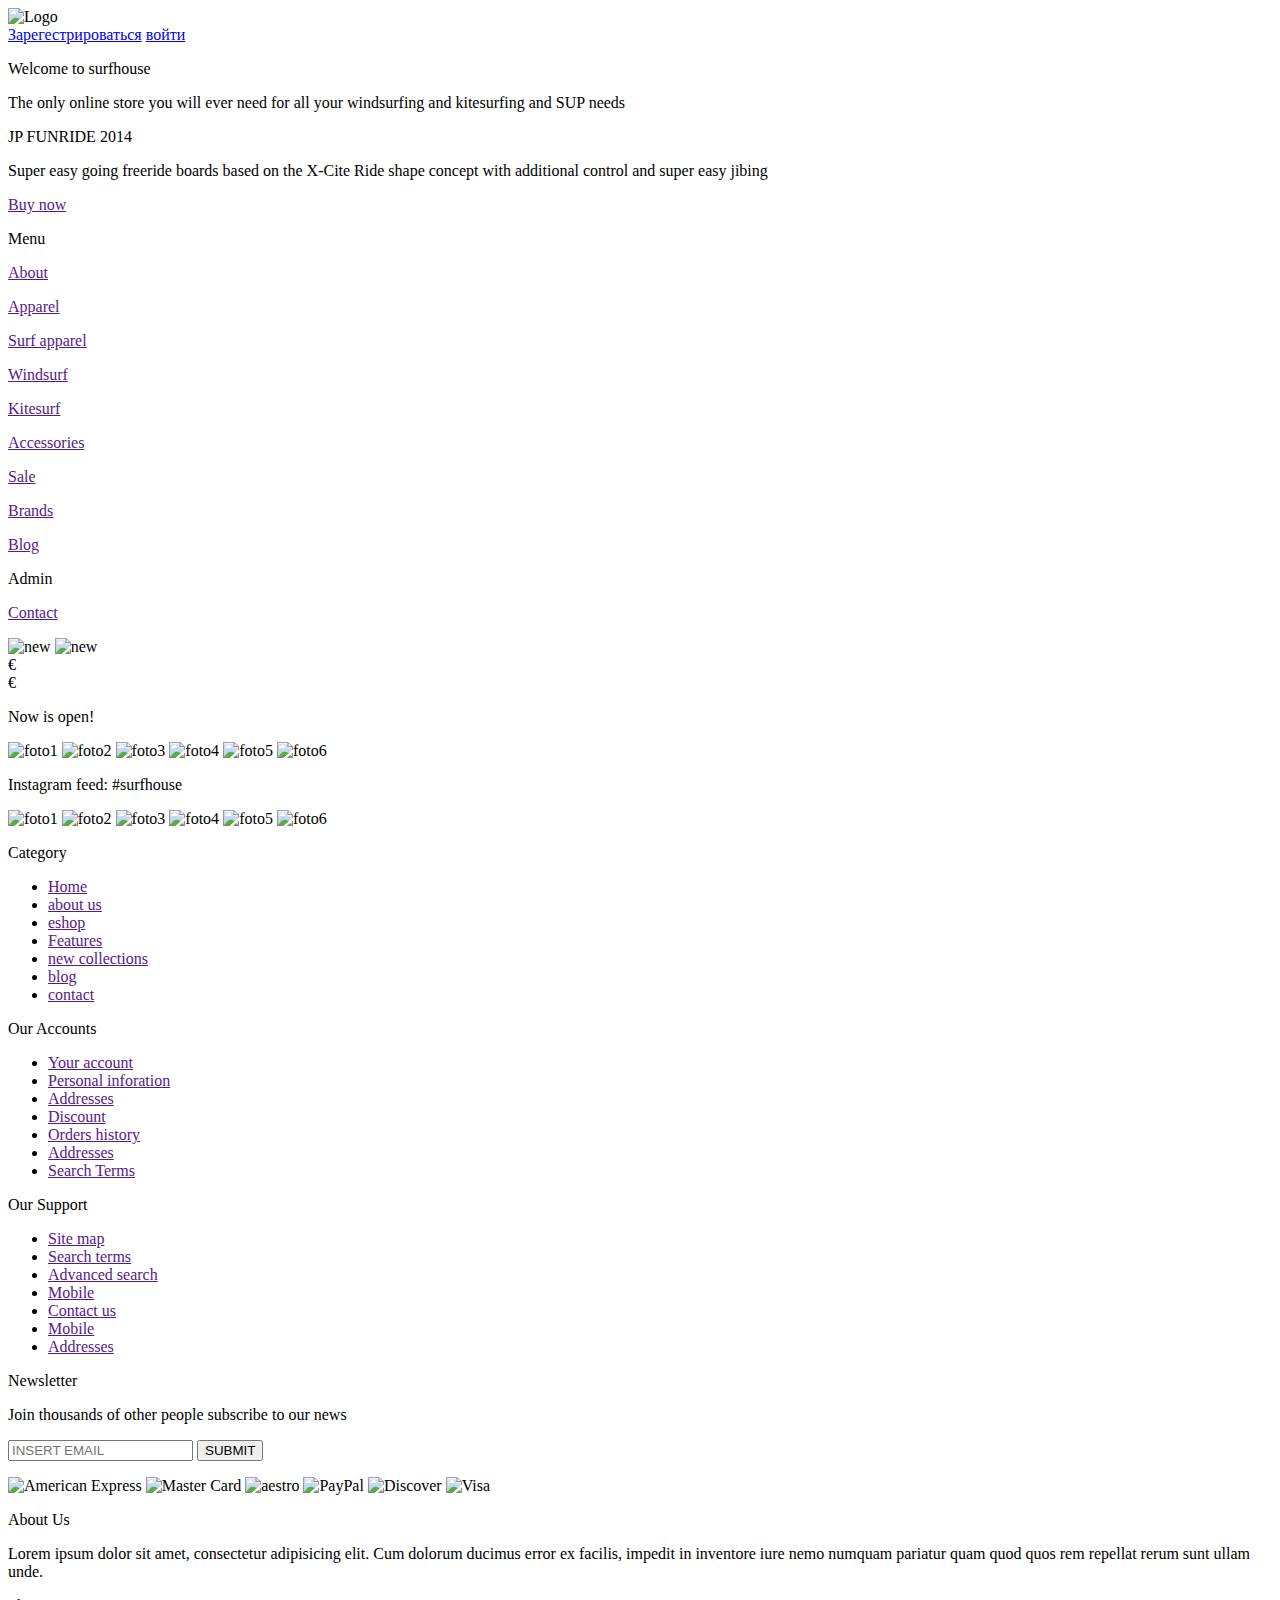
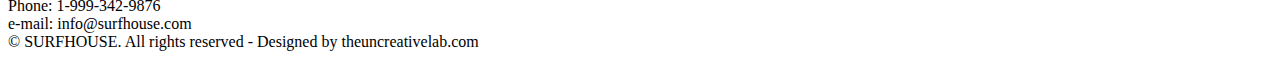
==== commit e91ec828: "лепим админские приколы" ====
--- a/src/main/resources/templates/index.html
+++ b/src/main/resources/templates/index.html
@@ -11,6 +11,8 @@
             <div class="header">
                 <img src="images/Logo.png" alt="Logo">
                 <div class="welcome">
+                    <a href="registration.jsp">Зарегестрироваться</a>
+                    <a href="login.jsp">войти</a>
                     <p id="welcome">Welcome to surfhouse</p>
                     <p id="text">The only online store you will ever need for all your windsurfing and kitesurf&shy;ing and SUP
                         needs</p>
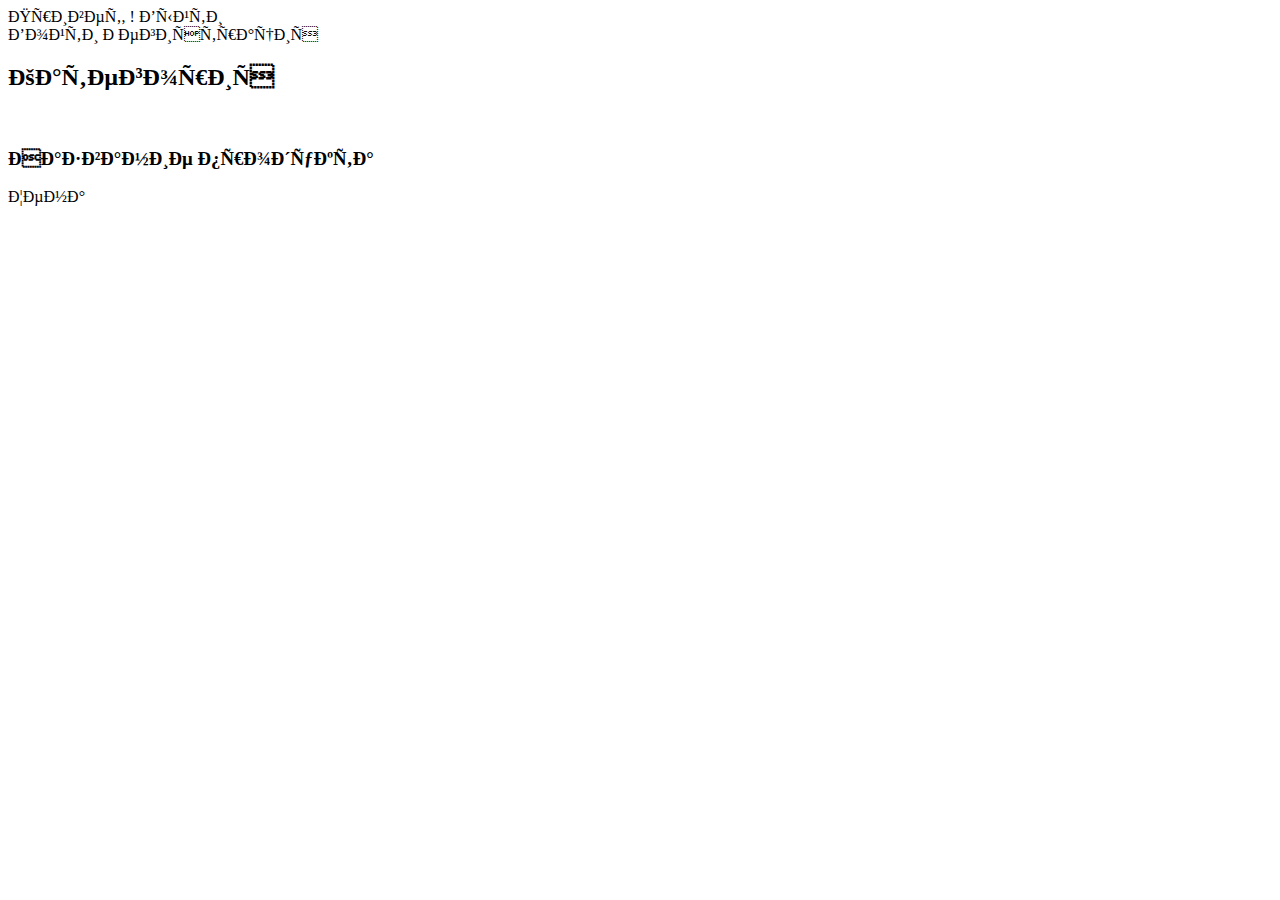
==== commit 622c9737: "в бдшку ничаво не созраняется" ====
--- a/src/main/resources/templates/index.html
+++ b/src/main/resources/templates/index.html
@@ -1,4 +1,37 @@
 <!DOCTYPE html>
+<html xmlns:th="http://www.thymeleaf.org"
+      xmlns:sec="http://www.thymeleaf.org/thymeleaf-extras-springsecurity6">
+<head>
+    <title>Главная страница</title>
+</head>
+<body>
+
+<div th:if="${username}">
+    <span>Привет, <span th:text="${username}"></span>!</span>
+    <a th:href="@{/logout}">Выйти</a>
+</div>
+<div th:unless="${username}">
+    <a th:href="@{/login}">Войти</a>
+    <a th:href="@{/registration}">Регистрация</a>
+</div>
+
+
+<div th:each="entry : ${map}">
+    <h2 th:text="${entry.key.name}">Категория</h2>
+    <div th:each="product : ${entry.value}">
+        <a th:href="@{/product/{id}(id=${product.id})}">
+            <img th:src="@{'/images/' + ${product.image}}" th:alt="${product.name}">
+            <h3 th:text="${product.name}">Название продукта</h3>
+            <p th:text="${product.price}">Цена</p>
+        </a>
+    </div>
+</div>
+</body>
+</html>
+
+
+
+<!--<!DOCTYPE html>
 <html lang="en" xmlns:th="http://www.thymeleaf.org">
     <head>
         <meta charset="UTF-8">
@@ -12,7 +45,7 @@
                 <img src="images/Logo.png" alt="Logo">
                 <div class="welcome">
                     <a href="registration.jsp">Зарегестрироваться</a>
-                    <a href="login.jsp">войти</a>
+                    <a href="login.html">войти</a>
                     <p id="welcome">Welcome to surfhouse</p>
                     <p id="text">The only online store you will ever need for all your windsurfing and kitesurf&shy;ing and SUP
                         needs</p>
@@ -81,8 +114,8 @@
                             <p th:text="${element.key.name}"></p>
                         </div>
                         <div>
-<!--                            <div class="product" th:each="prod : ${element.value}" th:attr="onclick=|window.location.href='product/' + ${prod.id}|">-->
-                            <div class="product" th:each="prod : ${element.value}" th:attr="onclick=|window.location.href='product?id=' + ${prod.id}|">
+                           <div class="product" th:each="prod : ${element.value}" th:attr="onclick=|window.location.href='product/' + ${prod.id}|">
+                            <a class="product" th:each="prod : ${element.value}" th:href="@{/product(id=${prod.id}z)}">
                                 <img class="triangle" src="images/New.png" alt="new" th:if="${prod.newProduct} == true">
                                 <img class="triangle" src="images/Hot.png" alt="new" th:if="${prod.hotProduct} == true">
                                 <img class="foto" th:src="@{'/images/' + ${prod.image}}" alt="">
@@ -94,7 +127,7 @@
                                         &euro; <span th:text="${prod.oldPrice}"></span>
                                     </span>
                                 </div>
-                            </div>
+                            </a>
                         </div>
                     </div>
                 </div>
@@ -228,4 +261,4 @@
             </div>
         </div>
     </body>
-</html>+</html>-->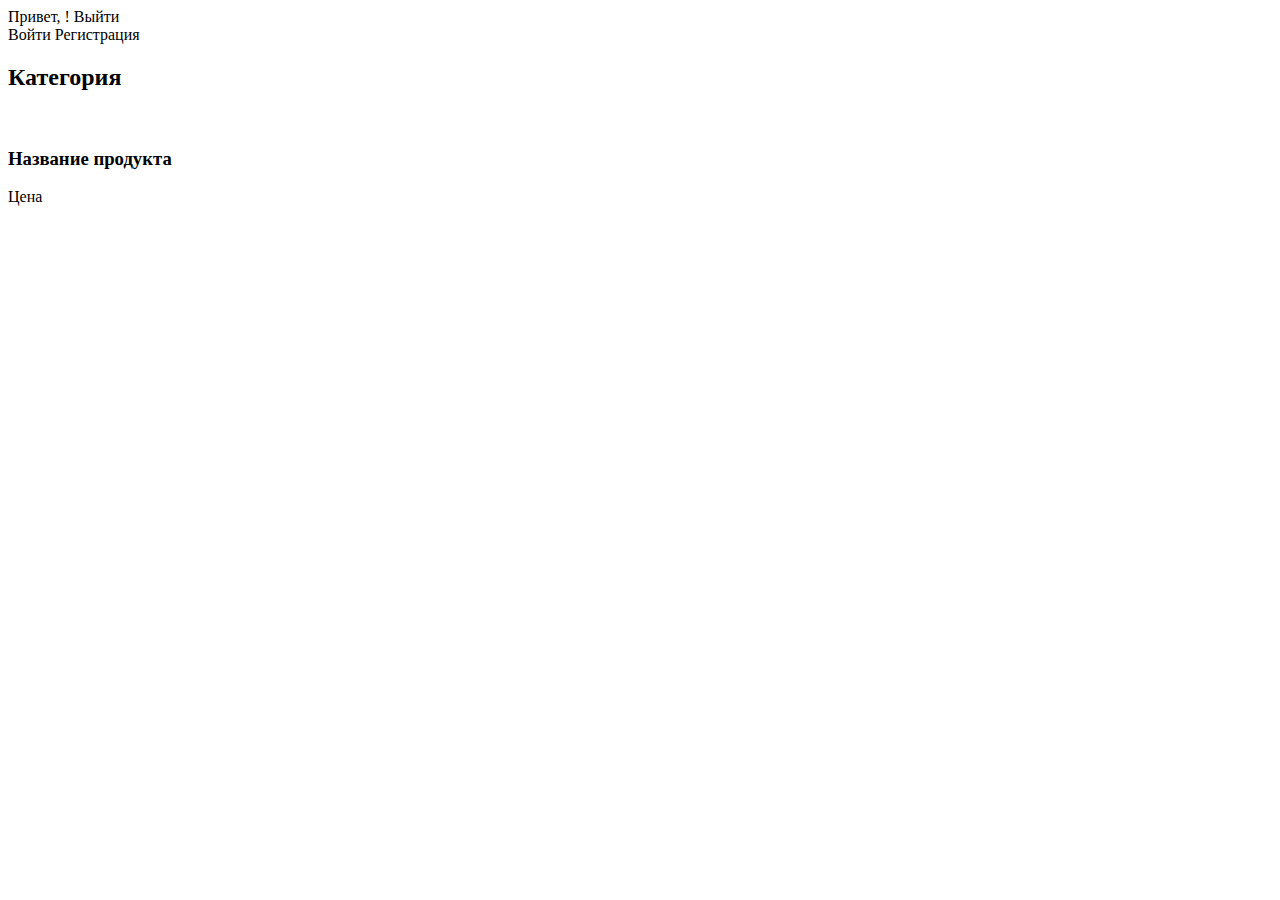
==== commit 0d686699: "бооооже эта шляпа работает" ====
--- a/src/main/resources/templates/index.html
+++ b/src/main/resources/templates/index.html
@@ -31,234 +31,3 @@
 
 
 
-<!--<!DOCTYPE html>
-<html lang="en" xmlns:th="http://www.thymeleaf.org">
-    <head>
-        <meta charset="UTF-8">
-        <title>SurfHouse</title>
-        <link rel="stylesheet" href="styles/style.css">
-        <link rel="stylesheet" href="font-awesome-4.7.0/css/font-awesome.min.css">
-    </head>
-    <body>
-        <div class="BigHeader">
-            <div class="header">
-                <img src="images/Logo.png" alt="Logo">
-                <div class="welcome">
-                    <a href="registration.jsp">Зарегестрироваться</a>
-                    <a href="login.html">войти</a>
-                    <p id="welcome">Welcome to surfhouse</p>
-                    <p id="text">The only online store you will ever need for all your windsurfing and kitesurf&shy;ing and SUP
-                        needs</p>
-                </div>
-                <div class="icons">
-                    <a href=""><i class="fa fa-facebook fa-1x" aria-hidden="true"></i></a>
-                    <a href=""><i class="fa fa-twitter" aria-hidden="true"></i></a>
-                    <a href=""><i class="fa fa-youtube" aria-hidden="true"></i></a>
-                    <a href=""><i class="fa fa-pinterest-p" aria-hidden="true"></i></a>
-                    <a href=""><i class="fa fa-camera-retro" aria-hidden="true"></i></a>
-                </div>
-                <p id="funride">JP FUNRIDE
-                    <wbr>
-                    2014
-                </p>
-                <p id="super">Super easy going freeride boards based on the X-Cite Ride shape con&shy;cept with additional
-                    control and super easy jibing</p>
-                <a href="">
-                    <div class="BuyNow">
-                        Buy now
-                    </div>
-                </a>
-            </div>
-        </div>
-        <div class="BigContent">
-            <div class="content">
-                <div class="menu">
-                    <div id="menucaption"><p>Menu</p></div>
-                    <a href="">
-                        <div class="menuitem"><p>About</p></div>
-                    </a>
-                    <a href="">
-                        <div class="menuitem"><p>Apparel</p></div>
-                    </a>
-                    <a href="">
-                        <div class="menuitem"><p>Surf apparel</p></div>
-                    </a>
-                    <a href="">
-                        <div class="menuitem"><p>Windsurf</p></div>
-                    </a>
-                    <a href="">
-                        <div class="menuitem"><p>Kitesurf</p></div>
-                    </a>
-                    <a href="">
-                        <div class="menuitem"><p>Accessories</p></div>
-                    </a>
-                    <a href="">
-                        <div class="menuitem"><p>Sale</p></div>
-                    </a>
-                    <a href="">
-                        <div class="menuitem"><p>Brands</p></div>
-                    </a>
-                    <a href="">
-                        <div class="menuitem"><p>Blog</p></div>
-                    </a>
-                    <a th:href="@{/productTypeList}">
-                        <div class="menuitem"><p>Admin</p></div>
-                    </a>
-                    <a href="">
-                        <div class="menuitem"><p>Contact</p></div>
-                    </a>
-                </div>
-                <div class="products">
-                    <div class="newproducts" th:each="element : ${map}">
-                        <div id="newproducts_caption">
-                            <p th:text="${element.key.name}"></p>
-                        </div>
-                        <div>
-                           <div class="product" th:each="prod : ${element.value}" th:attr="onclick=|window.location.href='product/' + ${prod.id}|">
-                            <a class="product" th:each="prod : ${element.value}" th:href="@{/product(id=${prod.id}z)}">
-                                <img class="triangle" src="images/New.png" alt="new" th:if="${prod.newProduct} == true">
-                                <img class="triangle" src="images/Hot.png" alt="new" th:if="${prod.hotProduct} == true">
-                                <img class="foto" th:src="@{'/images/' + ${prod.image}}" alt="">
-                                <div class="product_name" th:text="${prod.name}">
-                                </div>
-                                <div class="product_price">
-                                    &euro; <span th:text="${prod.price}"></span><br>
-                                    <span class="product_old_price" th:unless="${prod.oldPrice} == 0">
-                                        &euro; <span th:text="${prod.oldPrice}"></span>
-                                    </span>
-                                </div>
-                            </a>
-                        </div>
-                    </div>
-                </div>
-                <div class="now">
-                    <p>Now is open!</p>
-                </div>
-                <div id="brand">
-                    <img src="images/1.jpg" alt="foto1">
-                    <img src="images/2.jpg" alt="foto2">
-                    <img src="images/3.jpg" alt="foto3">
-                    <img src="images/4.gif" alt="foto4">
-                    <img src="images/5.jpg" alt="foto5">
-                    <img src="images/6.jpg" alt="foto6">
-                </div>
-                <div id="instagram">
-                    <p>
-                        <i class="fa fa-instagram" aria-hidden="true"></i>
-                        Instagram feed: #surfhouse
-                    </p>
-                </div>
-                <div id="foto">
-                    <img src="images/foto1.png" alt="foto1">
-                    <img src="images/foto2.png" alt="foto2">
-                    <img src="images/foto3.png" alt="foto3">
-                    <img src="images/foto4.png" alt="foto4">
-                    <img src="images/foto5.png" alt="foto5">
-                    <img src="images/foto6.png" alt="foto6">
-                </div>
-                <div id="stride"></div>
-                <div id="facebook">
-                    <a href="">
-                        <div id="f">
-                            <i class="fa fa-facebook fa-5x" aria-hidden="true"></i>
-                        </div>
-                    </a>
-                    <a href="">
-                        <div id="t">
-                            <i class="fa fa-twitter fa-5x" aria-hidden="true"></i>
-                        </div>
-                    </a>
-                    <a href="">
-                        <div id="p">
-                            <i class="fa fa-pinterest-p fa-5x" aria-hidden="true"></i>
-                        </div>
-                    </a>
-                </div>
-            </div>
-        </div>
-        <div class="BigFooter">
-            <div class="Footer">
-                <div id="category">
-                    <p class="label">Category</p>
-                    <ul class="list">
-                        <li><a href="">Home</a></li>
-                        <li><a href="">about us</a></li>
-                        <li><a href="">eshop</a></li>
-                        <li><a href="">Features</a></li>
-                        <li><a href="">new collections</a></li>
-                        <li><a href="">blog</a></li>
-                        <li><a href="">contact</a></li>
-                    </ul>
-                </div>
-                <div id="accounts">
-                    <p class="label">Our Accounts</p>
-                    <ul class="list">
-                        <li><a href="">Your account</a></li>
-                        <li><a href="">Personal inforation</a></li>
-                        <li><a href="">Addresses</a></li>
-                        <li><a href="">Discount</a></li>
-                        <li><a href="">Orders history</a></li>
-                        <li><a href="">Addresses</a></li>
-                        <li><a href="">Search Terms</a></li>
-                    </ul>
-                </div>
-                <div id="support">
-                    <p class="label">Our Support</p>
-                    <ul class="list">
-                        <li><a href="">Site map</a></li>
-                        <li><a href="">Search terms</a></li>
-                        <li><a href="">Advanced search</a></li>
-                        <li><a href="">Mobile</a></li>
-                        <li><a href="">Contact us</a></li>
-                        <li><a href="">Mobile</a></li>
-                        <li><a href="">Addresses</a></li>
-                    </ul>
-                </div>
-                <div id="news">
-                    <p class="label">Newsletter</p>
-                    <p class="text">Join thousands of other people subscribe to our news</p>
-                    <p>
-                        <input type="text" placeholder="INSERT EMAIL">
-                        <input type="submit" value="SUBMIT">
-                </p>
-                    <div id="cards">
-                        <img src="images/aex.png" alt="American Express">
-                        <img src="images/master.png" alt="Master Card">
-                        <img src="images/maestro.png" alt="aestro">
-                        <img src="images/paypal.png" alt="PayPal">
-                        <img src="images/discover.png" alt="Discover">
-                        <img src="images/visa.png" alt="Visa">
-                    </div>
-                </div>
-                <div id="about">
-                    <p class="label">About Us</p>
-                    <p class="text">
-                        Lorem ipsum dolor sit amet, consectetur adipisicing elit. Cum dolorum ducimus error ex facilis, impedit
-                        in inventore iure nemo numquam pariatur quam quod quos rem repellat rerum sunt ullam unde.
-                    </p>
-                    <div>
-                        Phone: 1-999-342-9876
-                        <br>
-                        e-mail: <span>info@surfhouse.com</span>
-                    </div>
-                </div>
-            </div>
-            <div class="SubFooter">
-                <div class="ContentSubFooter">
-                    <div id="copy">
-                        &copy; SURFHOUSE. All rights reserved - Designed by theuncreativelab.com
-                    </div>
-                    <div id="social">
-                        <i class="fa fa-facebook" aria-hidden="true"></i>
-                        <i class="fa fa-twitter" aria-hidden="true"></i>
-                        <i class="fa fa-pinterest-p" aria-hidden="true"></i>
-                        <i class="fa fa-google-plus" aria-hidden="true"></i>
-                        <i class="fa fa-tumblr" aria-hidden="true"></i>
-                        <i class="fa fa-instagram" aria-hidden="true"></i>
-                        <i class="fa fa-rss" aria-hidden="true"></i>
-                    </div>
-                </div>
-            </div>
-        </div>
-    </body>
-</html>-->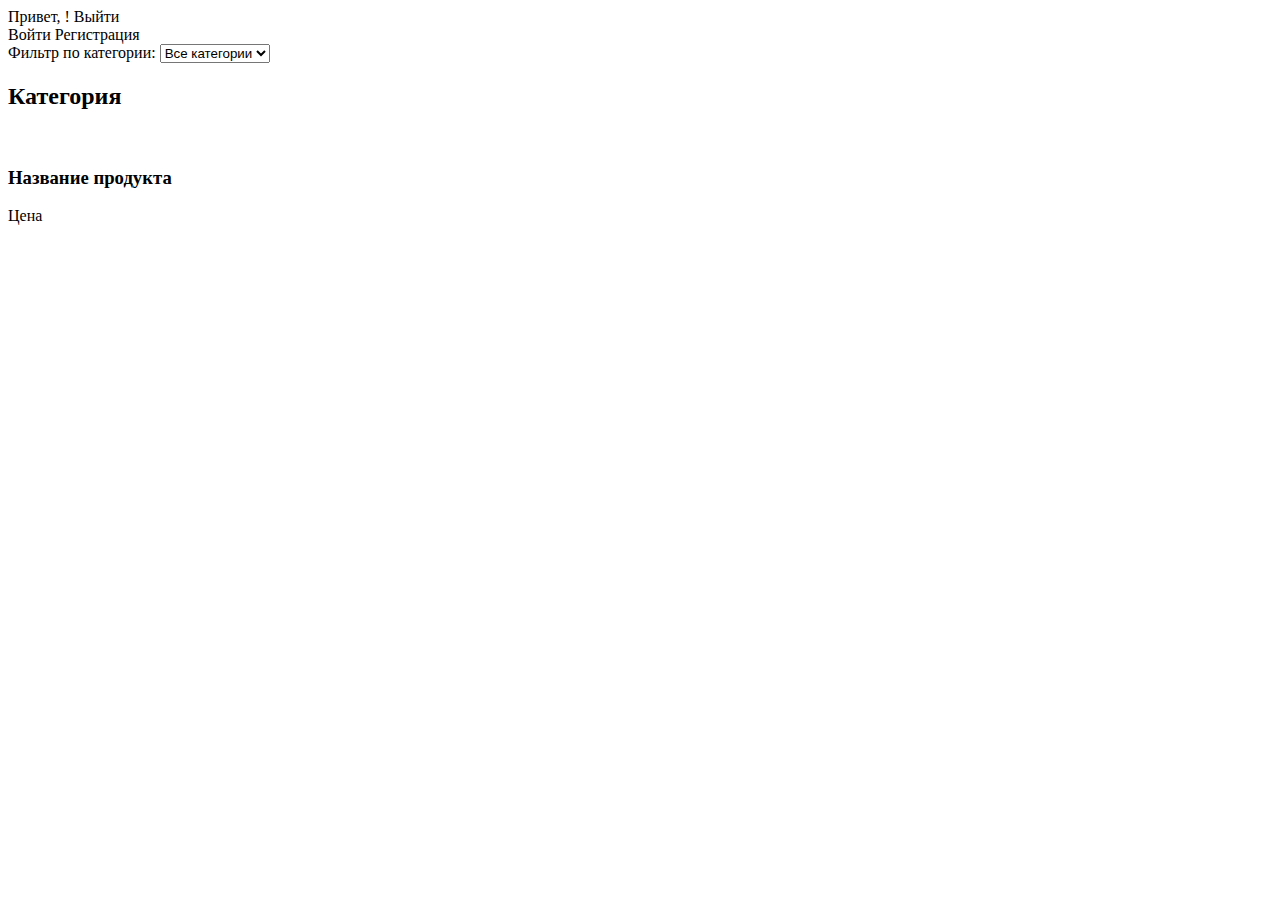
==== commit 939d7b91: "фильтрация" ====
--- a/src/main/resources/templates/index.html
+++ b/src/main/resources/templates/index.html
@@ -1,11 +1,9 @@
 <!DOCTYPE html>
-<html xmlns:th="http://www.thymeleaf.org"
-      xmlns:sec="http://www.thymeleaf.org/thymeleaf-extras-springsecurity6">
+<html xmlns:th="http://www.thymeleaf.org">
 <head>
     <title>Главная страница</title>
 </head>
 <body>
-
 <div th:if="${username}">
     <span>Привет, <span th:text="${username}"></span>!</span>
     <a th:href="@{/logout}">Выйти</a>
@@ -15,7 +13,20 @@
     <a th:href="@{/registration}">Регистрация</a>
 </div>
 
+<!-- Фильтр по категориям -->
+<div>
+    <label>Фильтр по категории:</label>
+    <select onchange="location = this.value;">
+        <option value="/">Все категории</option>
+        <option th:each="category : ${categories}"
+                th:value="@{/?categoryId={id}(id=${category.id})}"
+                th:selected="${selectedCategoryId == category.id}"
+                th:text="${category.name}">
+        </option>
+    </select>
+</div>
 
+<!-- Отображение продуктов -->
 <div th:each="entry : ${map}">
     <h2 th:text="${entry.key.name}">Категория</h2>
     <div th:each="product : ${entry.value}">
